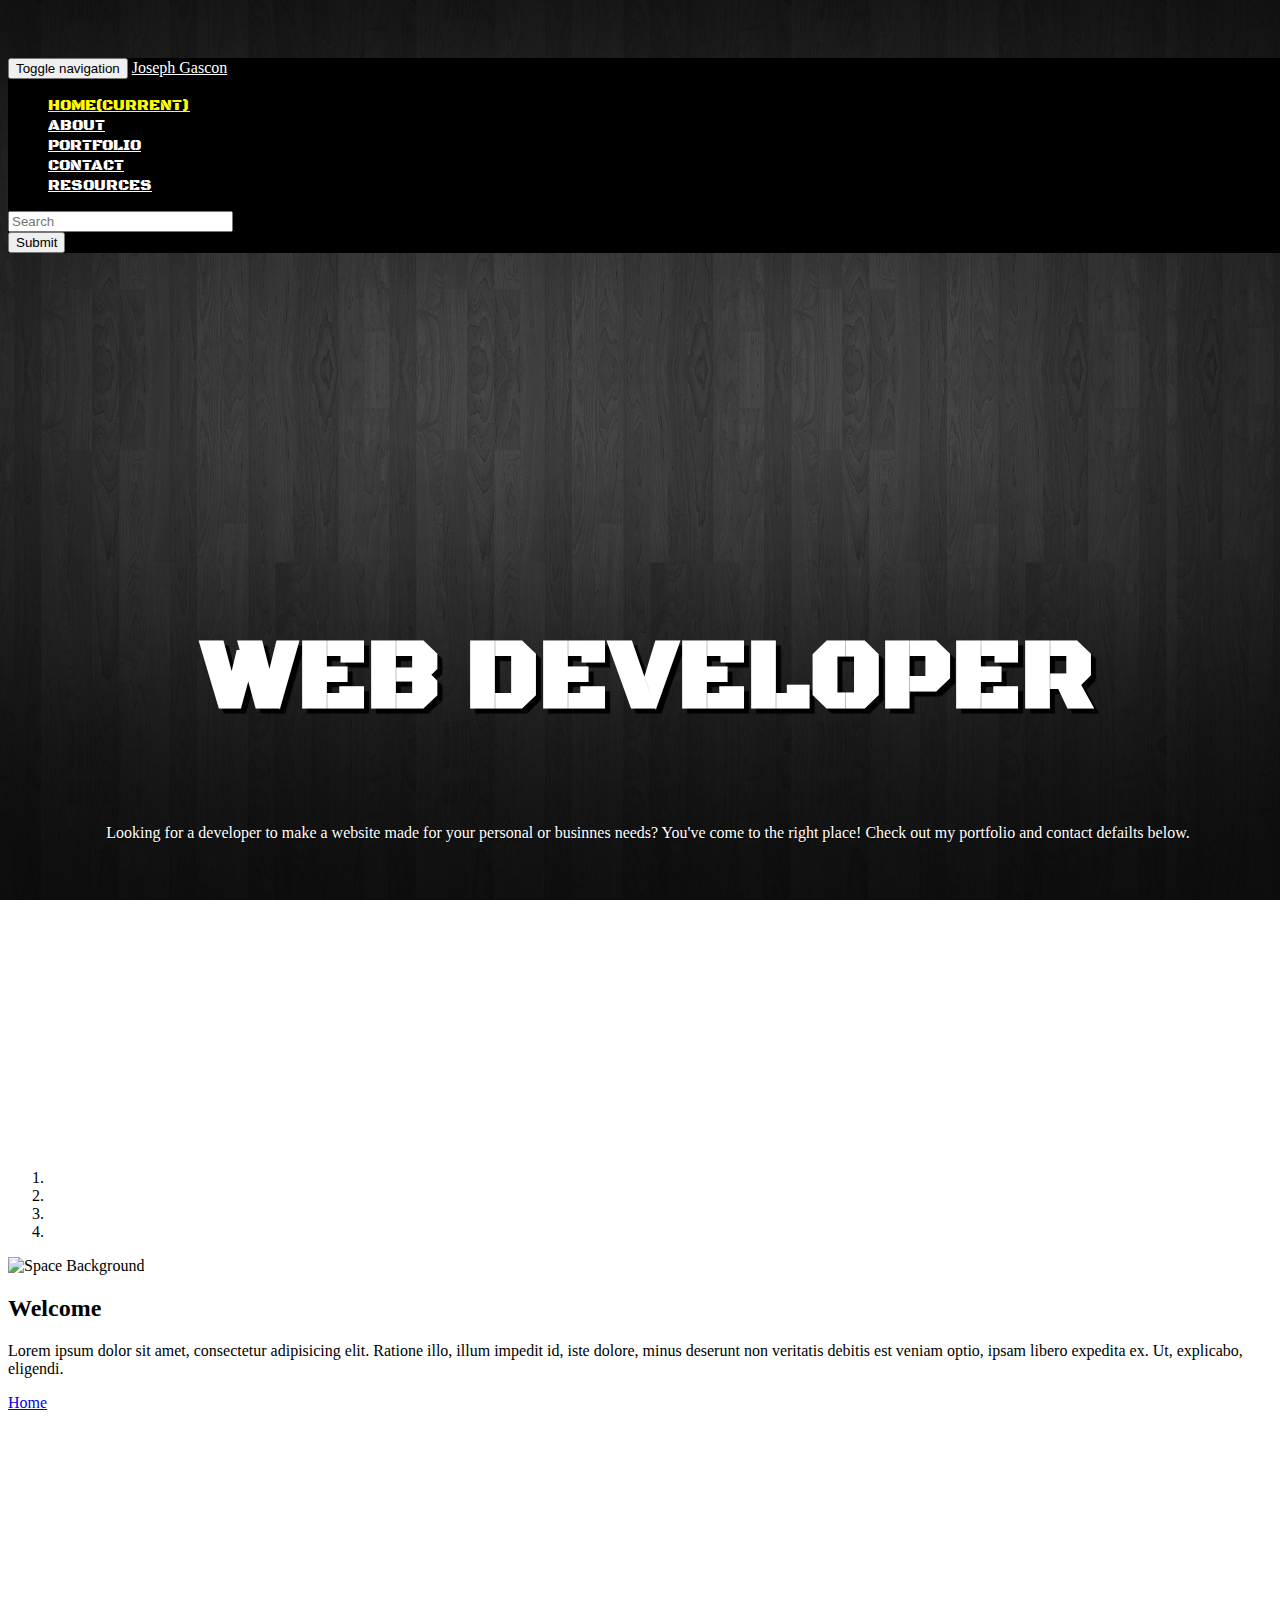
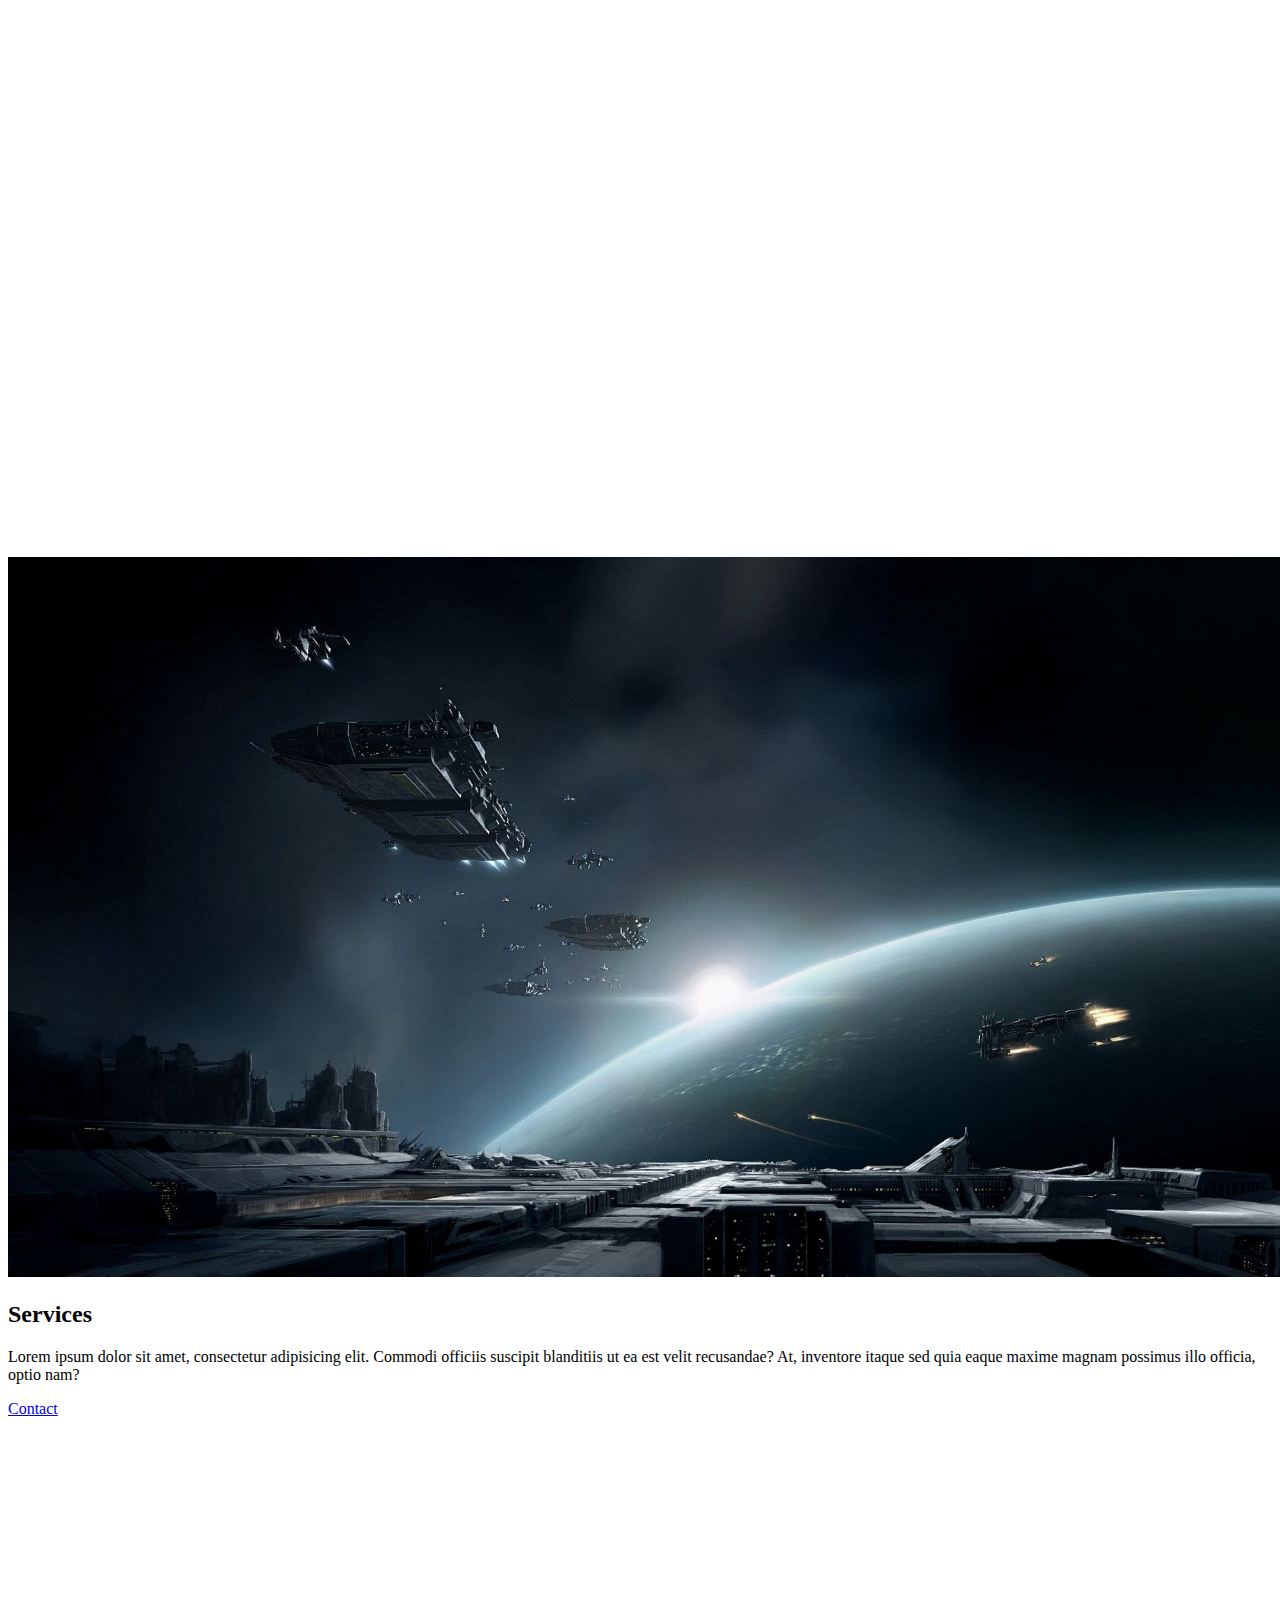
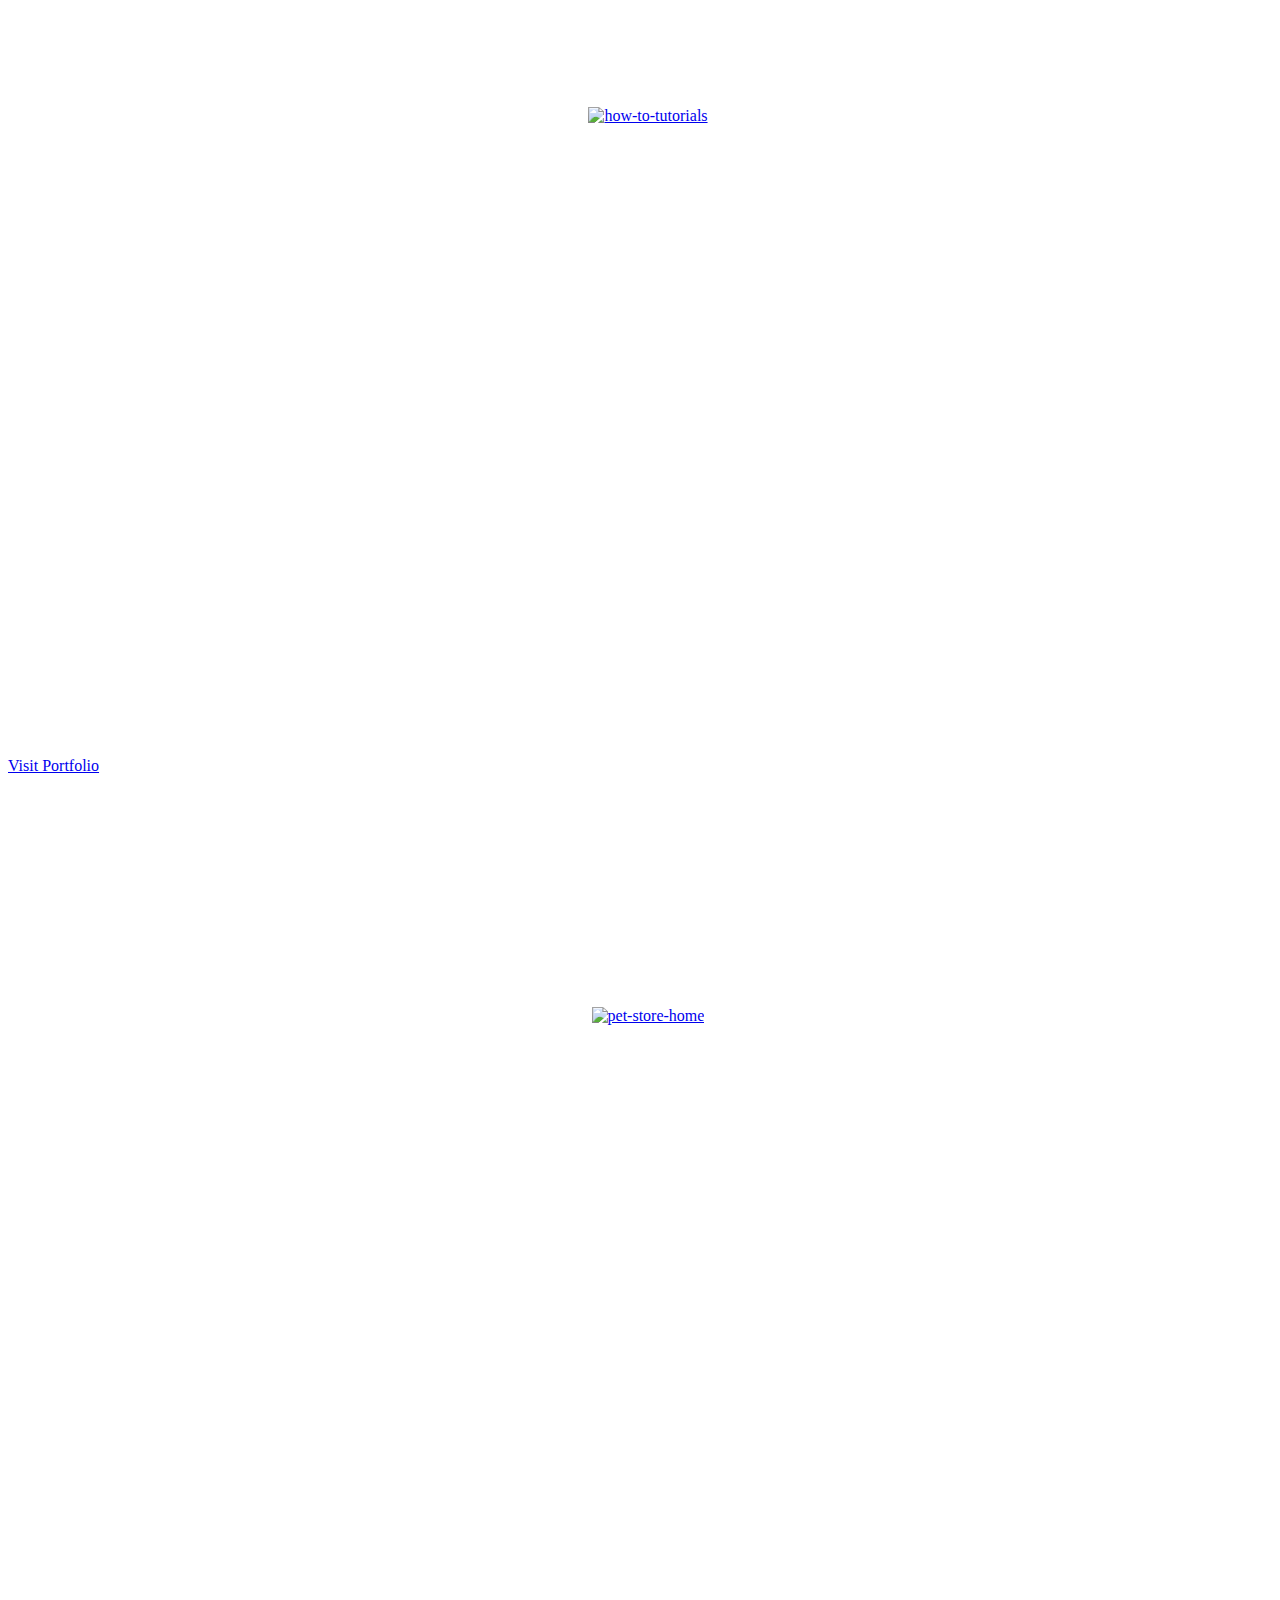
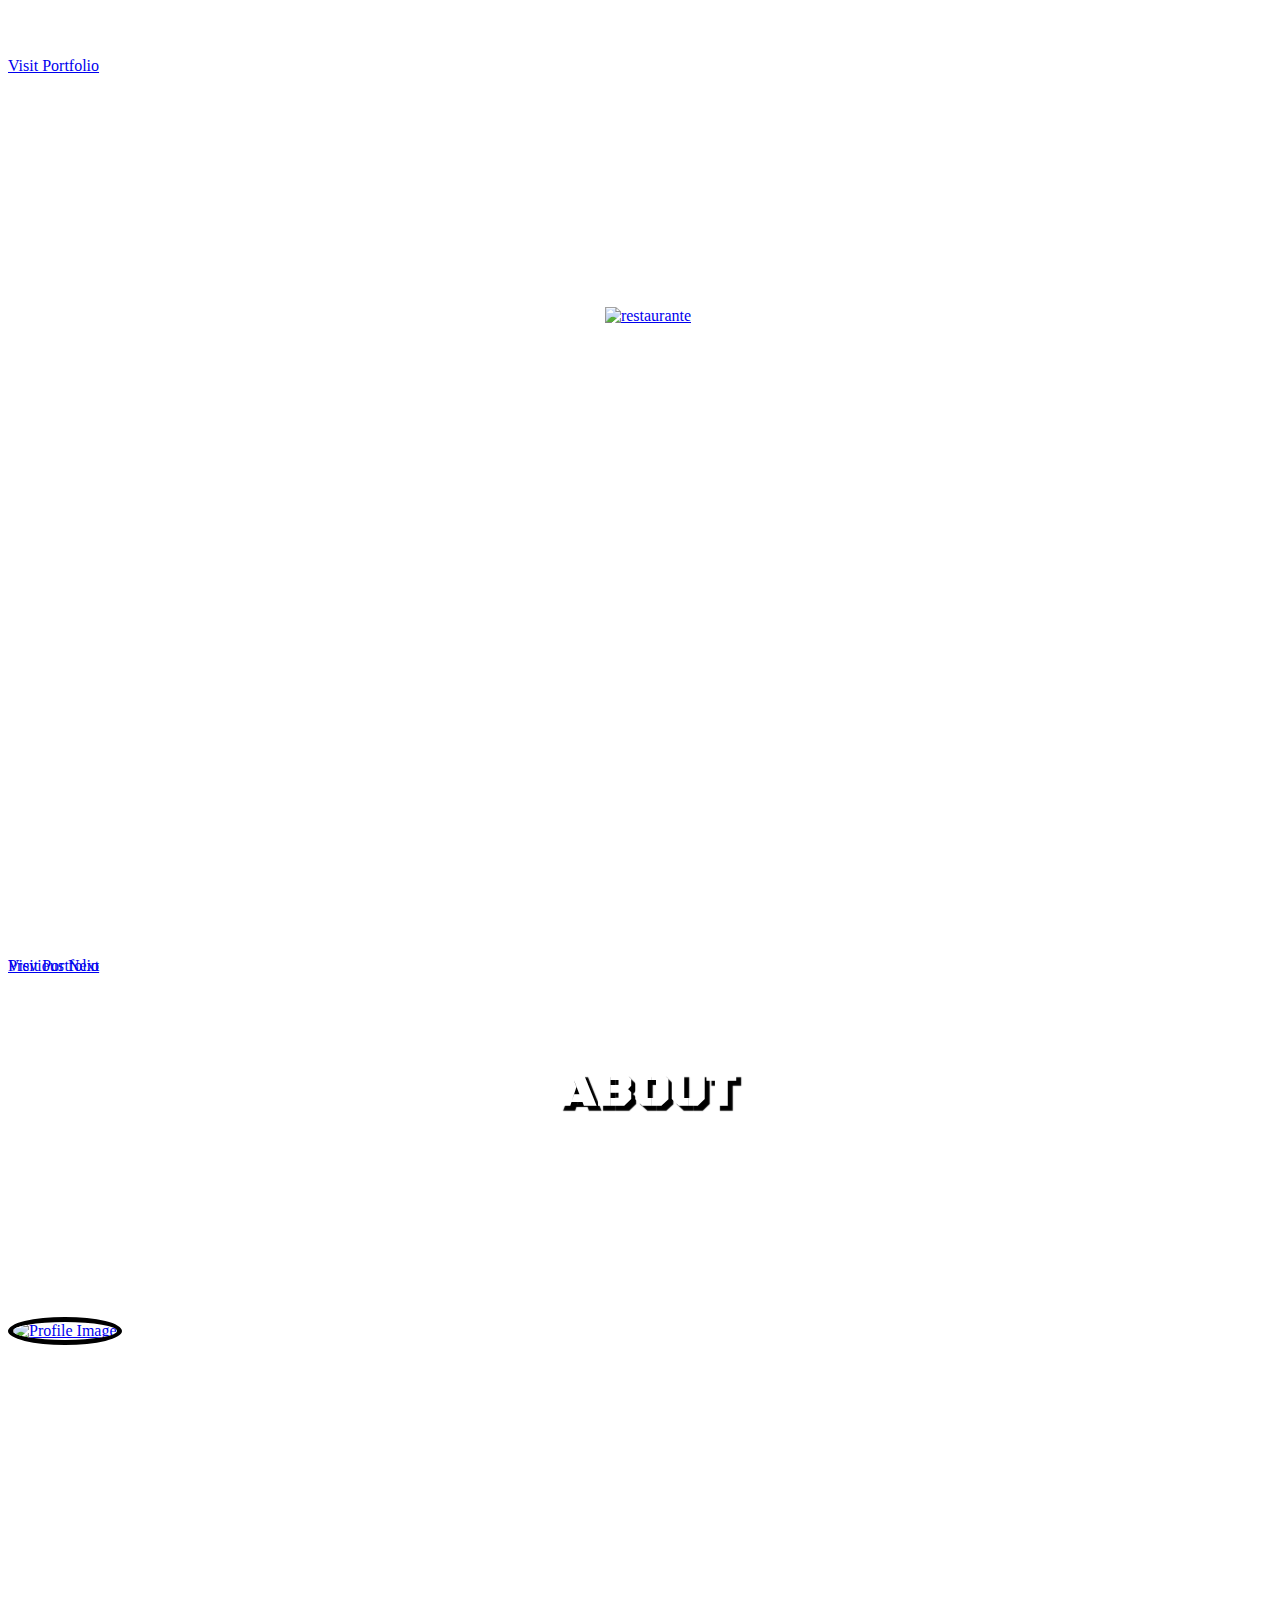
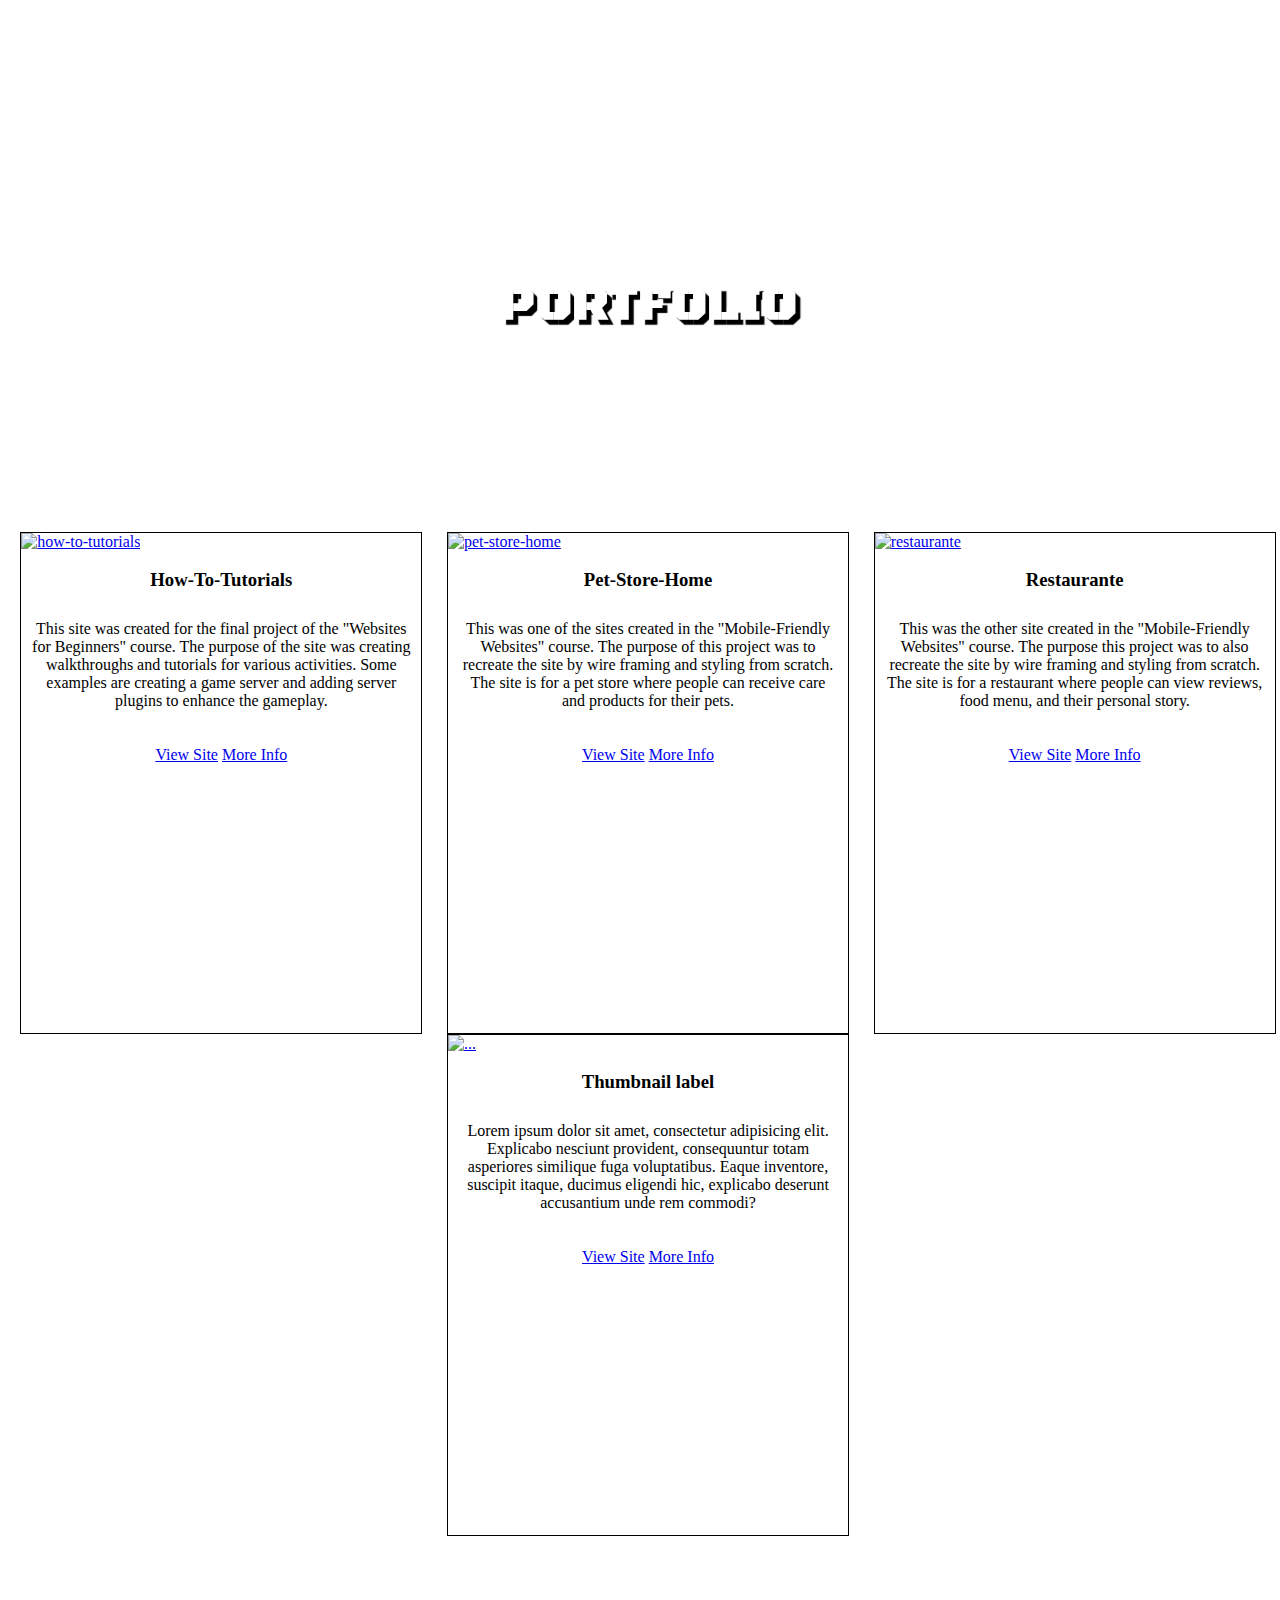
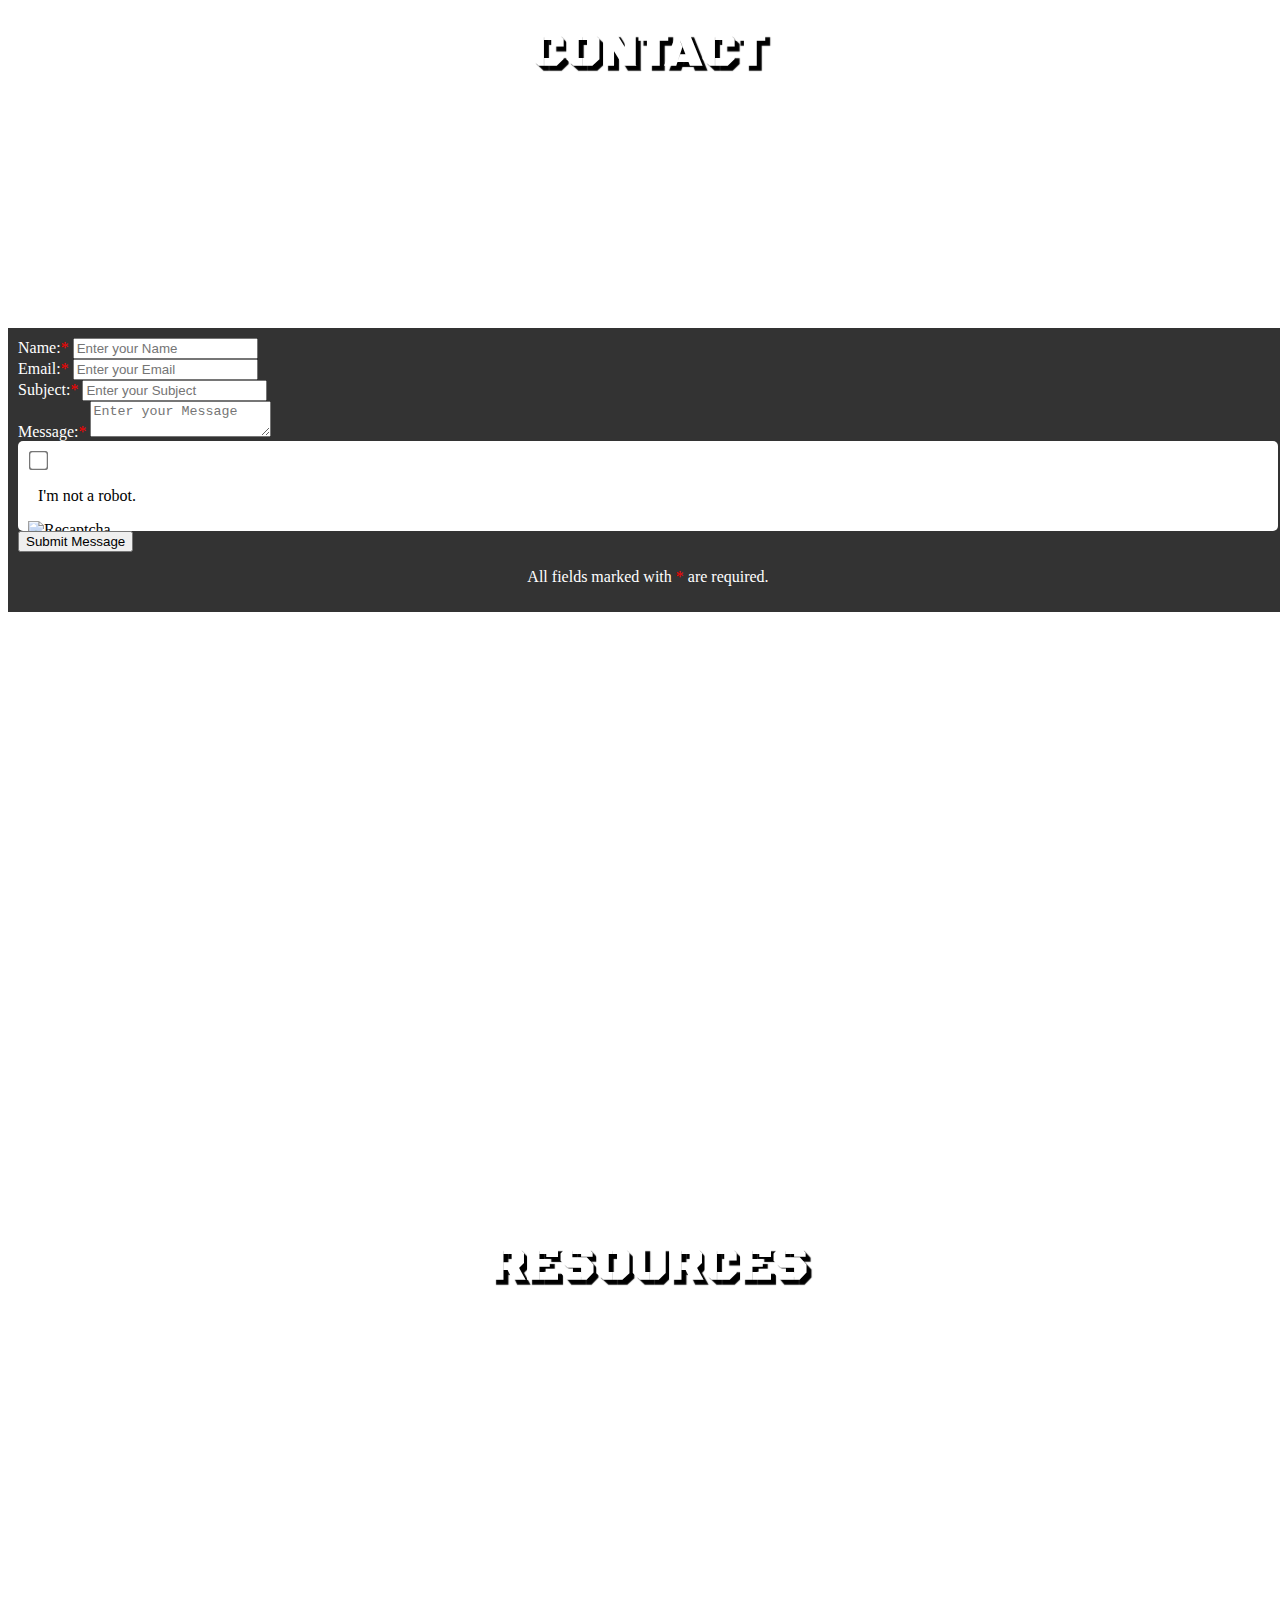
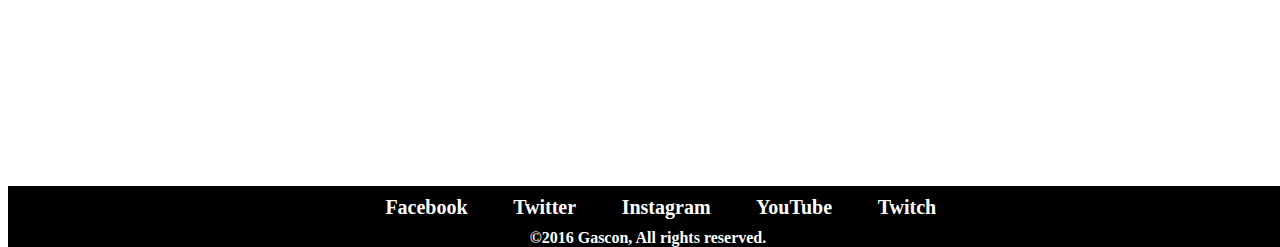
==== index.html @ 5a101e0f "changed body background, edited paragraph text, changed jumbotron image and carousel image" ====
<!DOCTYPE html>
<html lang="en">
<head>
  <meta charset="UTF-8">
  <meta name="viewport" content="width=device-width, initial-scale=1.0">
  <title>Portfolio-Gascon</title>
  <link rel="stylesheet" href="css/bootstrap.min.css">
  <link rel="stylesheet" href="css/font-awesome.min.css">
  <link rel="stylesheet" href="css/styles.css">
  <!-- javascript	 -->
  <script src="https://code.jquery.com/jquery-2.2.4.min.js" integrity="sha256-BbhdlvQf/xTY9gja0Dq3HiwQF8LaCRTXxZKRutelT44=" crossorigin="anonymous"></script>
  <script src="js/bootstrap.min.js"></script>
</head>
<body>

<!--NAVBAR wrapper-->
<div class="container-fluid"> <!--header container-->
  <div class="row"> <!--header row-->
      <nav class="navbar navbar-inverse navbar-fixed-top"> <!--NAV begins-->
        <div class="container-fluid"> <!--container-fluid -->

  		    <!-- Brand and toggle get grouped for better mobile display -->
  		    <div class="navbar-header">
  					<button type="button" class="navbar-toggle collapsed" data-toggle="collapse" data-target="#bs-example-navbar-collapse-1" aria-expanded="false">
  		        <span class="sr-only">Toggle navigation</span>
  		        <span class="icon-bar"></span>
  		        <span class="icon-bar"></span>
  		        <span class="icon-bar"></span>
  		      </button>
  		      <!-- <a href="#"><img src="img/brand.png" class="navbar-brand"></a> -->
            <a href="#" class="navbar-brand">Joseph Gascon</a>
  		    </div>

  		    <!-- Collect the nav links, forms, and other content for toggling -->
  		    <div class="collapse navbar-collapse" id="bs-example-navbar-collapse-1">
            <ul class="nav navbar-nav navbar-left">
  						<li class="active"><a href="#">Home<span class="sr-only">(current)</span></a></li>
  						<li><a href="#about">About</a></li>
  						<li><a href="#portfolio">Portfolio</a></li>
  						<li><a href="#contact">Contact</a></li>
              <li><a href="#resources">Resources</a></li>
  		      </ul>
            <form class="navbar-form navbar-right" method="get" action="http://www.google.com/search" target="_blank">
              <div class="form-group">
                <input type="text" class="form-control" name="q" size="25" maxlength="255" value="" class="search_box" placeholder="Search">
              </div>
              <button type="submit" class="btn btn-default">Submit</button>
            </form>
  		    </div><!-- /.navbar-collapse -->
        </div><!-- /.container-fluid -->
  		</nav> <!--NAV ends-->
  </div> <!--end of header row-->
</div><!--end of header container-->

<!--JUMBOTRON wrapper-->
<div class="container-fluid"> <!--jumbotron container-->
  <div class="row"> <!--jumbotron row-->
    <div class="jumbotron"> <!--jumbotron-->
      <div class="jumbotron-image img-responsive"> <!--jumbotron-image-->
        <h1>Web Developer</h1>
        <p>Looking for a developer to make a website made for your personal or businnes needs? You've come to the right place! Check out my portfolio and contact defailts below.</p>
      </div> <!--end of jumbotron-image-->
    </div> <!--end of jumbotron-->
  </div> <!--end of jumbotron row-->
</div> <!--end of jumbotron container-->

<!--CAROUSEL wrapper-->
<div class="container-fluid"> <!--carousel container-->
  <div class="row"> <!--carousel row-->
    <!--CAROUSEL wrapper-->
    <div id="carousel-example-generic-1" class="carousel slide" data-ride="carousel">
      <!-- Indicators -->
      <ol class="carousel-indicators">
        <li data-target="#carousel-example-generic-1" data-slide-to="0" class="active"></li>
        <li data-target="#carousel-example-generic-1" data-slide-to="1"></li>
        <li data-target="#carousel-example-generic-1" data-slide-to="2"></li>
        <li data-target="#carousel-example-generic-1" data-slide-to="3"></li>
      </ol>

      <!-- Wrapper for slides -->
      <div class="carousel-inner" role="listbox"> <!--carousel inner-->
    		<div class="item active"> <!--first slide-->
    			<img src="img/space.jpg" alt="Space Background" class="slider-background-one">
    			<div class="carousel-caption"> <!--first carousel-caption-->
            <h2>Welcome</h2>
            <p>Lorem ipsum dolor sit amet, consectetur adipisicing elit. Ratione illo, illum impedit id, iste dolore, minus deserunt non veritatis debitis est veniam optio, ipsam libero expedita ex. Ut, explicabo, eligendi.</p>
						<a href="#" class="btn btn-default btn-lg button-color" role="button">Home</a>
    			</div> <!--end of first carousel-caption-->
    		</div> <!--end of first slide-->
    		<div class="item"> <!--second slide-->
          <img src="img/space-station.jpg" alt="Space Station"  class="slider-background-two">
    		  <div class="carousel-caption"> <!--second carousel-caption-->
            <h2>Services</h2>
						<p>Lorem ipsum dolor sit amet, consectetur adipisicing elit. Commodi officiis suscipit blanditiis ut ea est velit recusandae? At, inventore itaque sed quia eaque maxime magnam possimus illo officia, optio nam?</p>
						<a href="#contact" class="btn btn-default btn-lg button-color" role="button">Contact</a>
    		  </div> <!--end of second carousel-caption-->
    		</div> <!--end of second slide-->
    		<div class="item"> <!--third slide-->
          <div class="flex-container slider-background-flex"> <!--flex-container one-->
            <div class="flex-item"> <!--flex-item one-->
              <a href="https://jsgascon.github.io/how-to-tutorials/" target="_blank" class="thumbnail">
                <img src="img/how-to-tutorials.png" alt="how-to-tutorials" class="img-responsive">
              </a>
            </div> <!--end of flex-item one-->
          </div> <!--end of flex-container one-->
    			<div class="carousel-caption">  <!--third carousel-caption-->
            <a href="#portfolio" class="btn btn-default" role="button">Visit Portfolio</a></p>
    			</div> <!--end of third carousel-caption-->
    		</div> <!--end of third slide-->
    		<div class="item"> <!--fourth slide-->
          <div class="flex-container slider-background-flex"> <!--flex-container two-->
            <div class="flex-item"> <!--flex-item two-->
              <a href="https://jsgascon.github.io/pet-store/index.html" target="_blank" class="thumbnail">
                <img src="img/pet-store-home.png" alt="pet-store-home" class="img-responsive">
              </a>
            </div> <!--end of flex-item two-->
          </div> <!--end of flex-container two-->
    			<div class="carousel-caption">  <!--fourth carousel-caption-->
            <a href="#portfolio" class="btn btn-default" role="button">Visit Portfolio</a></p>
    			</div> <!--end of fourth carousel-caption-->
    		</div> <!--end of fourth slide-->
        <div class="item"> <!--fifth slide-->
          <div class="flex-container slider-background-flex"> <!--flex-container three-->
            <div class="flex-item"> <!--flex-item three-->
              <a href="https://jsgascon.github.io/restaurante/" target="_blank" class="thumbnail">
                <img src="img/restaurante.png" alt="restaurante" class="img-responsive">
              </a>
            </div> <!--end of flex-item three-->
          </div> <!--end of flex-container three-->
    			<div class="carousel-caption">  <!--fifth carousel-caption-->
            <a href="#portfolio" class="btn btn-default" role="button">Visit Portfolio</a></p>
    			</div> <!--end of fifth carousel-caption-->
    		</div> <!--end of fifth slide-->
      </div> <!--end of carousel inner-->

      <!-- Controls -->
      <a class="left carousel-control" href="#carousel-example-generic-1" role="button" data-slide="prev">
        <span class="glyphicon glyphicon-chevron-left" aria-hidden="true"></span>
        <span class="sr-only">Previous</span>
      </a>
      <a class="right carousel-control" href="#carousel-example-generic-1" role="button" data-slide="next">
        <span class="glyphicon glyphicon-chevron-right" aria-hidden="true"></span>
        <span class="sr-only">Next</span>
      </a>
    </div> <!--end of CAROUSEL-->
    <!--END CAROUSEL-->
  </div> <!--end of carousel row-->
</div> <!--end of carousel container-->

<!--ABOUT wrapper-->
<a name="about"></a> <!--jump to this section-->
<div class="container about-background"> <!--about container-->
  <div class="row"> <!--about row one-->
    <div class="col-md-12 about-content">
      <h1>About</h1>
      <p>Lorem ipsum dolor sit amet, consectetur adipisicing elit. Nisi dolorem, sunt eveniet praesentium porro, expedita repudiandae non itaque, nemo saepe voluptas harum temporibus voluptatem atque. Asperiores corporis dolorem commodi facilis.</p>
    </div>
  </div> <!--end of about row one-->
  <div class="row"> <!--about row two-->
    <div class="col-md-6 about-content-left"> <!--about-content-left col-->
      <a href="#" class="thumbnail center-block">
        <img src="img/profile.png" alt="Profile Image">
      </a>
      <div class="caption">
        <h3>Joseph Gascon</h3>
        <p>Lorem ipsum dolor sit amet, consectetur adipisicing elit. Explicabo nesciunt provident, consequuntur totam asperiores similique fuga voluptatibus. Eaque inventore, suscipit itaque, ducimus eligendi hic, explicabo deserunt accusantium unde rem commodi?</p>
      </div>
    </div> <!--end of about-content-left col-->
    <div class="col-md-6 about-content-right"> <!--about-content-right-->
      <p>Looking for a web developer or a collaboration on a project. Check out my personal information below. Linkedin page and Github respository are also below for review and consideration for projects.</p>
      <a href="https://www.linkedin.com/in/josephgascon" target="_blank"><i class="fa fa-linkedin-square fa-lg" aria-hidden="true"></i> Linkedin</a> <br>
      <a href="https://github.com/jsgascon" target="_blank"><i class="fa fa-github fa-lg" aria-hidden="true"></i> Github</a> <br>
    </div> <!--end of about-content-right-->
  </div> <!--end of about row two-->
</div> <!--end of about container-->

<!--PORTFOLIO wrapper-->
<a name="portfolio"></a> <!--jump to this section-->
<div class="container"> <!--portfolio container-->
  <div class="row"> <!--portfolio row one-->
    <div class="col-md-12 portfolio-content">
      <h1>Portfolio</h1>
      <p>A list of projects done in bootcamp courses, personal work, and other activites. For more information about a project, please read the description, the contact form, and visit the site either through the thumbnail or url link. </p>
    </div>
  </div> <!--end of portfolio row one-->
  <div class="row"> <!--portfolio row two-->
    <!--FLEX BOX-->
    <div class="flex-container-test"> <!--flex-container-test-->
      <div class="flex-item-test"> <!--flex-item-test one-->
        <a href="https://jsgascon.github.io/how-to-tutorials/" target="_blank" class="thumbnail">
          <img src="img/how-to-tutorials.png" alt="how-to-tutorials" class="img-responsive">
        </a>
        <div class="caption">
          <h3>How-To-Tutorials</h3>
          <p>This site was created for the final project of the "Websites for Beginners" course. The purpose of the site was creating walkthroughs and tutorials for various activities. Some examples are creating a game server and adding server plugins to enhance the gameplay.</p>
          <p><a href="https://jsgascon.github.io/how-to-tutorials/" target="_blank" class="btn btn-primary" role="button">View Site</a> <a href="#contact" class="btn btn-default" role="button">More Info</a></p>
        </div>
      </div> <!--end of flex-item-test one-->
      <div class="flex-item-test"> <!--flex-item-test two-->
        <a href="https://jsgascon.github.io/pet-store/index.html" target="_blank" class="thumbnail">
          <img src="img/pet-store-home.png" alt="pet-store-home" class="img-responsive">
        </a>
        <div class="caption">
          <h3>Pet-Store-Home</h3>
          <p>This was one of the sites created in the "Mobile-Friendly Websites" course. The purpose of this project was to recreate the site by wire framing and styling from scratch. The site is for a pet store where people can receive care and products for their pets. </p>
          <p><a href="https://jsgascon.github.io/pet-store/index.html" target="_blank" class="btn btn-primary" role="button">View Site</a> <a href="#contact" class="btn btn-default" role="button">More Info</a></p>
        </div>
      </div> <!--end of flex-item-test two-->
      <div class="flex-item-test"> <!--flex-item-test three-->
        <a href="https://jsgascon.github.io/restaurante/" target="_blank" class="thumbnail">
          <img src="img/restaurante.png" alt="restaurante" class="img-responsive">
        </a>
        <div class="caption">
          <h3>Restaurante</h3>
          <p>This was the other site created in the "Mobile-Friendly Websites" course. The purpose this project was to also recreate the site by wire framing and styling from scratch. The site is for a restaurant where people can view reviews, food menu, and their personal story. </p>
          <p><a href="https://jsgascon.github.io/restaurante/" target="_blank" class="btn btn-primary" role="button">View Site</a> <a href="#contact" class="btn btn-default" role="button">More Info</a></p>
        </div>
      </div> <!--end of flex-item-test three-->
      <div class="flex-item-test"> <!--flex-item-test four-->
        <a href="#" class="thumbnail">
          <img src="img/200x200.png" alt="...">
        </a>
        <div class="caption">
          <h3>Thumbnail label</h3>
          <p>Lorem ipsum dolor sit amet, consectetur adipisicing elit. Explicabo nesciunt provident, consequuntur totam asperiores similique fuga voluptatibus. Eaque inventore, suscipit itaque, ducimus eligendi hic, explicabo deserunt accusantium unde rem commodi?</p>
          <p><a href="#" class="btn btn-primary" role="button">View Site</a> <a href="#contact" class="btn btn-default" role="button">More Info</a></p>
        </div>
      </div> <!--end flex-item-test four-->
    </div> <!--end of flex-container-test-->
  </div> <!--end of portfolio row two-->
</div> <!--end of portfolio container-->

<!--CONTACT wrapper-->
<a name="contact"></a> <!--jump to this section-->
<div class="container contact-background"> <!--contact container-->
	<div class="row"> <!--contact form main row-->
		<div class="container"> <!--container for contact form section contents-->
			<div class="col-md-12 contact-verbiage"> <!--contact form verbiage-->
				<h1>Contact</h1>
				<div class="row"> <!--paragraphs starts-->
					<div class="col-md-12">
					<p class="contact-paragraph-text">For more information about my work or seeking to hire, please use the contact form. Note: The contact form is for cosmetic purporses to recreate the appearance of a contact form. It is not functional as of now. Please view my Linkedin page for contact information. </p>
					</div>
				</div> <!--paragraph ends-->
			</div> <!--end of contact form verbiage-->
			<div class="row"> <!--contact form/map section-->
				<div class="col-md-6"> <!--contact form section-->
					<div class="col-md-9 contact-form-box"> <!--contact form col-->
						<form>
							<div class="form-group">
								<label for="exampleInputEmail1">Name:</label><span style="color: red;">*</span>
								<input type="text" class="form-control" id="exampleInputEmail1" placeholder="Enter your Name">
							</div>
							<div class="form-group">
								<label for="exampleInputPassword1">Email:</label><span style="color: red;">*</span>
								<input type="email" class="form-control" id="exampleInputPassword1" placeholder="Enter your Email">
							</div>
							<div class="form-group">
								<label for="exampleInputPassword1">Subject:</label><span style="color: red;">*</span>
								<input type="text" class="form-control" id="exampleInputPassword1" placeholder="Enter your Subject">
							</div>
							<div class="form-group">
								<label for="exampleInputPassword1">Message:</label><span style="color: red;">*</span>
								<textarea type="text" class="form-control" id="exampleInputPassword1" placeholder="Enter your Message"></textarea>
							</div>
							<div class="checkbox checkbox-container">
								<label>
									<input type="checkbox" value="">
									<p style="padding-left: 10px;">I'm not a robot.</p>
								</label>
								<img src="img/recaptcha.png" alt="Recaptcha" class="img-responsive pull-right">
							</div>
							<button type="submit" class="btn btn-default center-block">Submit Message</button>
							<p style="color: white;" align="center">All fields marked with <span style="color: red;">*</span> are required.</p>
						</form>
					</div> <!--End of contact form col-->
				</div> <!--contact form-->
				<div class="col-md-6 map-section"> <!--Map col-->
					<h2 class="map-title">Bitwise Industries</h2>
					<p class="map-info">
						700 Van Ness Ave <br>
						Fresno, CA 93721 <br>
						P.(559) 500-3305 <br>
					</p>
					<iframe src="https://www.google.com/maps/embed?pb=!1m18!1m12!1m3!1d3197.6040610940117!2d-119.78796568474648!3d36.732069279231496!2m3!1f0!2f0!3f0!3m2!1i1024!2i768!4f13.1!3m3!1m2!1s0x809460a5cfdf4b6b%3A0xab092ce50c284a0a!2sBitwise+Industries!5e0!3m2!1sen!2sus!4v1469328806455" width="500" height="400" frameborder="0" style="border:0"></iframe>
				</div> <!--End of Map col-->
			</div> <!--contact form/map section-->
		</div> <!--end of container for contact form section contents-->
	</div> <!--end of contact form main row-->
</div><!--end of contact container-->

<!--RESOURCES wrapper-->
<a name="resources"></a> <!--jump to this section-->
<div class="container"> <!--resources container-->
  <div class="row"> <!--resources row-->
    <div class="col-md-12 resources-content">
      <h1>Resources</h1>
      <p>Want a career in web development or want to learn more how websites are made? Visit the links below for more information. Avaliable resources for learning HTML, CSS, Javascript, and other programming languages are below.</p>
      <p>
        <a href="http://getbootstrap.com/" target="_blank">Bootstrap</a> <br>
        <a href="http://www.w3schools.com/" target="_blank">w3schools</a> - <a href="http://www.w3schools.com/html/default.asp" target="_blank">HTML</a>, <a href="http://www.w3schools.com/css/default.asp" target="_blank">CSS</a>, <a href="http://www.w3schools.com/js/default.asp" target="_blank">JavaScript</a> <br>
        <a href="http://bitwiseindustries.com/" target="_blank">Bitwise Industries</a> - <a href="http://geekwiseacademy.com/" target="_blank">Geekwiseacademy</a> <br>
        <a href="https://developer.mozilla.org/en-US/docs/Web/JavaScript" target="_blank">MDN - JavaScript</a> <br>
        <a href="https://www.javascript.com/" target="_blank">JavaScript</a> <br>
        <a href="https://www.codecademy.com/" target="_blank">Codecademy</a> <br>
      </p>
    </div>
  </div> <!--end of resources row-->
</div> <!--end of resources container-->

<!--MEDIA wrapper-->
<div class="container-fluid"> <!--media container-->
  <div class="row"> <!--media row-->
    <div class="media-container">
      <div class="flex-media media-links"><a href="https://www.facebook.com/" target="_blank"><i class="fa fa-facebook-official fa-lg" aria-hidden="true"></i> Facebook</a></div>
      <div class="flex-media media-links"><a href="https://twitter.com/" target="_blank"><i class="fa fa-twitter fa-lg" aria-hidden="true"></i> Twitter</a></div>
      <div class="flex-media media-links"><a href="https://www.instagram.com/" target="_blank"><i class="fa fa-instagram fa-lg" aria-hidden="true"></i> Instagram</a></div>
      <div class="flex-media media-links"><a href="https://www.youtube.com/" target="_blank"><i class="fa fa-youtube fa-lg" aria-hidden="true"></i> YouTube</a></div>
      <div class="flex-media media-links"><a href="https://www.twitch.tv/" target="_blank"><i class="fa fa-twitch fa-lg" aria-hidden="true"></i> Twitch</a></div>
    </div>
  </div> <!--end of media row-->
</div> <!--end of media container-->

<!--FOOTER wrapper-->
<div class="container-fluid"> <!--footer container-->
  <div class="row"> <!--footer row-->
    <div class="col-md-12 footer">
      &copy;2016 Gascon, All rights reserved.
    </div>
  </div> <!--end of footer row-->
</div> <!--end of footer container-->

</body>
</html>
---- css/styles.css ----
/*==========GOOGLE FONTS==========*/
@import url(https://fonts.googleapis.com/css?family=Source+Code+Pro:600,400|Black+Ops+One|Indie+Flower);

/*
font-family: 'Source Code Pro',;
font-family: 'Black Ops One', cursive;
font-family: 'Indie Flower', cursive;
*/

body {
  overflow-x:hidden; /* Removes the extra white space on the right side of body container */
  padding-top: 50px; /* Adds space on top for navbar */
  width: 100%;
  height: 100vh;
  background: url('../img/dark-wood.jpg');
  background-position: center;
  background-size: cover;
  background-repeat: no-repeat;
  background-attachment: fixed;
}

/*==========NAVBAR==========*/
.navbar-brand {
  color: white !important;
}
.navbar-inverse {
  background-color: black;
}
.nav li a {
  color: white !important;
}
.navbar-nav a {
  font-family: 'Black Ops One', cursive;
  text-transform: uppercase;
  color: white;
}
.navbar-inverse .navbar-nav > .active > a, .navbar-inverse .navbar-nav > .active > a:focus, .navbar-inverse .navbar-nav > .active > a:hover {
  color: yellow !important;
}
.navbar-inverse .navbar-nav > li > a:focus, .navbar-inverse .navbar-nav > li > a:hover {
  color: yellow !important;
}

/*==========JUMBOTRON==========*/
.jumbotron {
  margin: 0;
  border-radius: 0px !important;
  min-height: 100vh;
  width: 100%;
  padding: 0px !important;
}
.jumbotron-image {
  width: 100%;
  min-height: 100vh;
  background: url('../img/yosemite.jpg');
  background-position: center;
  background-size: cover;
  background-repeat: no-repeat;
  background-attachment: fixed;

  /*FLEX BOX TITLE*/
  display: flex;
  flex-direction: column;
  justify-content: center;
  align-items: center;
}
.jumbotron-image h1 {
  font-family: 'Black Ops One', cursive;
  text-transform: uppercase;
  font-size: 100px;
  font-weight: bold;
  color: #fff;
  text-align: center;
  text-shadow: 5px 5px 1px #000;
}
.jumbotron p {
  font-family: 'Source Code Pro', 600;
  color: white;
  text-align: center;
  text-shadow: 1px 1px 1px #000;
}
/* TEXT GLOWING ANIMATION AND EFFECTS*/
.jumbotron-image h1:hover {
	animation: glowtext 1s infinite alternate;
}
/* Different states of overriding the color of links */
/* http://stackoverflow.com/questions/10312857/blue-and-purple-default-links-how-to-remove */
/*.jumbotron-image a, .jumbotron-image a:visited, .jumbotron-image a:hover, .jumbotron-image a:focus, .jumbotron-image a:hover, .jumbotron-image a:active {
	text-decoration: none;
}*/
@keyframes glowtext {
    to {
    	text-shadow: 0px 0px 10px yellow;
    }
}

/*==========CAROUSEL==========*/
.item {
  height: 100vh;
}
.slider-background-one {
  /*min-height: 100vh;*/
  max-height: 100%;
  width: 100%;
}
.slider-background-two {
  /*min-height: 100vh;*/
  max-height: 100%;
  width: 100%;
}
.slider-background-three {
  /*min-height: 100vh;*/
  max-height: 100%;
  width: 100%;
}
.slider-background-flex {
  background-color: transparent;
  height: 100%;
  width: 100%;
}
/*==========FLEXBOX IN CAROUSEL==========*/
.flex-container {
  display: flex;
  flex-direction: row;
  flex-wrap: wrap;
  justify-content: center;
  align-items: center;
}
.flex-item {
  height: 400px;
  max-width: 400px;
  /*border: 1px solid black;*/
  background-color: white;
  color: black;
}
.flex-item img {
  height: 400px;
  width: 400px;
}

/*==========ABOUT==========*/
.about-background {
  padding-top: 50px;
}
.about-content h1 {
  font-family: 'Black Ops One', cursive;
  font-size: 50px;
  text-transform: uppercase;
  text-align: center;
  font-weight: bold;
  color: white;
  text-shadow: 5px 5px 1px #000;
}
.about-content p {
  font-family: 'Indie Flower', cursive;
  color: white;
  font-size: 30px;
}
.about-content-left {
  color: white;
}
.about-content-left .thumbnail {
  height: 200px;
  width: 200px;
}
.about-content-left .caption {
  text-align: center;
}
.about-content-left p {
  font-family: 'Indie Flower', cursive;
  color: white;
  font-size: 30px;
}
.about-content-left .thumbnail {
  background-color: transparent;
  border: none;
}
.about-content-left img {
  background-color: white;
  border: 5px solid black;
  border-radius: 50%;
}
.about-content-right {
  color: white;
}
.about-content-right {
  text-align: center;
}
.about-content-right p {
  font-family: 'Indie Flower', cursive;
  font-size: 30px;
}
.about-content-right a {
  text-decoration: none;
  color: white;
  padding: 10px;
  font-weight: bold;
  font-size: 40px;
}
.fa-linkedin-square:before {
 	content: "\f08c";
	color: #0077B5;
}
.fa-github:before {
  content: "\f09b";
  color: black;
}

/*==========PORTFOLIO==========*/
.portfolio-content {
  padding-top: 50px;
}
.portfolio-content h1 {
  font-family: 'Black Ops One', cursive;
  font-size: 50px;
  text-transform: uppercase;
  text-align: center;
  font-weight: bold;
  color: white;
  text-shadow: 5px 5px 1px #000;
}
.portfolio-content p {
  font-family: 'Indie Flower', cursive;
  color: white;
  font-size: 30px;
}
.flex-item-test img {
  width: 400px;
  height: 400px;
}
.flex-item-test h3 {
  text-align: center;
}
/*==========FLEXBOX IN PORTFOLIO==========*/
.flex-container-test {
  min-height: 500px;
  display: flex;
  flex-direction: row;
  flex-wrap: wrap;
  justify-content: space-around;

}
.flex-item-test {
  min-height: 500px;
  width: 400px;
  border: 1px solid black;
  background-color: white;
}
.flex-item-test p {
  text-align: center;
  padding: 10px;
}

/*==========CONTACT==========*/
.contact-background {
  padding-top: 50px;
}
.contact-verbiage h1 {
  font-family: 'Black Ops One', cursive;
  font-size: 50px;
  text-transform: uppercase;
  text-align: center;
  font-weight: bold;
  color: white;
  text-shadow: 5px 5px 1px #000;
}
.contact-paragraph-text {
  font-family: 'Indie Flower', cursive;
  color: white;
  font-size: 30px;
}
.contact-verbiage {
  padding-bottom: 50px;
}
.form-group label {
  color: #fff;
}
.contact-form-box {
  background-color: #333;
  padding: 10px;
}
.checkbox-container {
  background-color: #fff;
  border-radius: 5px;
  padding-top: 10px;
  padding-left: 10px;
  height: 80px;
}
.checkbox-container img {
  height: 60px;
  width: 60px;
}
input[type=checkbox] {
  /* All browsers except webkit*/
  transform: scale(1.5);
  /* Webkit browsers*/
  -webkit-transform: scale(1.5);
}
.map-title {
  font-family: 'Source Code Pro', 600;
  color: #fff;
  font-weight: bold;
  font-size: 12px;
  margin: 0;
  padding-top: 10px;
}
.map-info {
  font-family: 'Source Code Pro', 600;
  font-size: 20px;
  color: #fff;
}

/*==========RESOURCES==========*/
.resources-content {
  padding-top: 50px;
  min-height: 500px;
}
.resources-content h1 {
  font-family: 'Black Ops One', cursive;
  font-size: 50px;
  text-transform: uppercase;
  text-align: center;
  font-weight: bold;
  color: white;
  text-shadow: 5px 5px 1px #000;
}
.resources-content p {
  font-family: 'Indie Flower', cursive;
  color: white;
  font-size: 30px;
}
.resources-content a {
  color: white;
}
.resources-content a:focus, .resources-content a:hover {
  text-decoration: none;
  color: yellow;
}

/*==========MEDIA==========*/
.media-container {
  background: black;
	text-align: center;
  display: flex;
  flex-direction: row;
  justify-content: center;
  flex-wrap: wrap;
}
.media-links {
  padding: 10px;
	word-spacing: 5px;
  font-weight: bold;
}
.media-links a {
	text-decoration: none;
	color: white;
  font-size: 20px;
}
.fa-facebook-official:before {
	content: "\f230";
	color: #3b5998;
}
.fa-twitter:before {
	content: "\f099";
	color: #0084b4;
}
.fa-youtube:before {
	content: "\f167";
	color: #b31217;
}
.fa-twitch:before {
	content: "\f1e8";
	color: #6441a5;
}
.fa-instagram:before {
	content: "\f16d";
	color: #125688;
}

/*==========FOOTER==========*/
.footer {
  background-color: black;
  color: white;
  text-align: center;
  font-weight: bold;
}

/*=================================*/
/*=================================*/
/*==========MEDIA QUERIES==========*/
/*=================================*/
/*=================================*/

/*
https://scotch.io/tutorials/default-sizes-for-twitter-bootstraps-media-queries
*/

/*==================================================
=            Bootstrap 3 Media Queries             =
==================================================*/

/*==========  Non-Mobile First Method  ==========*/

    /* Large Devices, Wide Screens */
    @media only screen and (max-width : 1200px) {
      /*==========NAVBAR==========*/
      /*==========JUMBOTRON==========*/
      /*==========CAROUSEL==========*/
      /*==========FLEXBOX IN CAROUSEL==========*/
      /*==========ABOUT==========*/
      /*==========PORTFOLIO==========*/
      /*==========FLEXBOX IN PORTFOLIO==========*/
      /*==========CONTACT==========*/
      /*==========RESOURCES==========*/
      /*==========MEDIA==========*/
      /*==========FOOTER==========*/

    }

    /* Medium Devices, Desktops */
    @media only screen and (max-width : 992px) {
      /*==========CAROUSEL==========*/
      .item {
        height: 65vh;
      }
      .carousel-caption h2 {
        font-size: 20px;
      }
      .carousel-caption p {
        font-size: 15px;
      }
      .slider-background-one {
        min-height: 65vh;
        width: 100%;
      }
      .slider-background-two {
        min-height: 65vh;
        width: 100%;
      }
      .slider-background-three {
        min-height: 65vh;
        width: 100%;
      }
      .slider-background-flex {
        background-color: transparent;
        height: 100%;
        width: 100%;
      }

    }

    /* Small Devices, Tablets */
    @media only screen and (max-width : 768px) {
      /*==========CAROUSEL==========*/
      .item {
        height: 65vh;
      }
      .carousel-caption h2 {
        font-size: 20px;
      }
      .carousel-caption p {
        font-size: 15px;
      }
      .slider-background-one {
        min-height: 65vh;
        width: 100%;
      }
      .slider-background-two {
        min-height: 65vh;
        width: 100%;
      }
      .slider-background-three {
        min-height: 65vh;
        width: 100%;
      }
      .slider-background-flex {
        background-color: transparent;
        height: 100%;
        width: 100%;
      }

    }

    /* Extra Small Devices, Phones */
    @media only screen and (max-width : 480px) {
      /*==========JUMBOTRON==========*/
      .jumbotron-image h1 {
        font-family: 'Black Ops One', cursive;
        text-transform: uppercase;
        font-size: 40px;
        font-weight: bold;
        color: #fff;
        text-align: center;
        text-shadow: 5px 5px 1px #000;
      }
      .jumbotron p {
        font-family: 'Source Code Pro', 600;
        color: white;
        text-align: center;
        font-size: 16px;
      }
      /*==========CAROUSEL==========*/
      .item {
        height: 65vh;
      }
      .carousel-caption h2 {
        font-size: 20px;
      }
      .carousel-caption p {
        font-size: 15px;
      }
      .slider-background-one {
        min-height: 65vh;
        width: 100%;
      }
      .slider-background-two {
        min-height: 65vh;
        width: 100%;
      }
      .slider-background-three {
        min-height: 65vh;
        width: 100%;
      }
      .slider-background-flex {
        background-color: transparent;
        height: 100%;
        width: 100%;
      }
      /*==========FLEXBOX IN CAROUSEL==========*/
      .flex-container {
        display: flex;
        flex-direction: row;
        flex-wrap: wrap;
        justify-content: center;
        align-items: center;
      }
      .flex-item {
        height: 200px;
        max-width: 200px;
        background-color: white;
        color: black;
      }
      .flex-item img {
        height: 200px;
        width: 200px;
      }
      /*==========ABOUT==========*/
      ..about-content h1 {
        font-size: 40px;
      }
      .about-content p {
        font-size: 20px;
        text-align: center;
      }
      .about-content-left p {
        font-size: 20px;
      }
      .about-content-right p {
        font-size: 20px;
      }
      /*==========PORTFOLIO==========*/
      .portfolio-content h1 {
        font-size: 40px;
      }
      .portfolio-content p {
        font-size: 20px;
      }
      /*==========CONTACT==========*/
      .contact-verbiage h1 {
        font-size: 40px;
      }
      .contact-paragraph-text {
        font-size: 20px;
      }
      .map-section iframe {
        text-align: center;
        height: 250px;
        width: 250px;
      }
      /*==========RESOURCES==========*/
      .resources-content h1 {
        font-size: 40px;
      }
      .resources-content p {
        font-size: 20px;
      }
      /*==========MEDIA==========*/
      .media-container {
        display: flex;
        flex-direction: column;
      }

    }

    /* Custom, iPhone Retina */
    @media only screen and (max-width : 320px) {
      /*==========JUMBOTRON==========*/
      .jumbotron-image h1 {
        font-family: 'Black Ops One', cursive;
        text-transform: uppercase;
        font-size: 40px;
        font-weight: bold;
        color: #fff;
        text-align: center;
        text-shadow: 5px 5px 1px #000;
      }
      .jumbotron p {
        font-family: 'Source Code Pro', 600;
        color: white;
        text-align: center;
        font-size: 16px;
      }
      /*==========CAROUSEL==========*/
      .item {
        height: 65vh;
      }
      .carousel-caption h2 {
        font-size: 20px;
      }
      .carousel-caption p {
        font-size: 15px;
      }
      .slider-background-one {
        min-height: 65vh;
        width: 100%;
      }
      .slider-background-two {
        min-height: 65vh;
        width: 100%;
      }
      .slider-background-three {
        min-height: 65vh;
        width: 100%;
      }
      .slider-background-flex {
        background-color: transparent;
        height: 100%;
        width: 100%;
      }
      /*==========FLEXBOX IN CAROUSEL==========*/
      .flex-container {
        display: flex;
        flex-direction: row;
        flex-wrap: wrap;
        justify-content: center;
        align-items: center;
      }
      .flex-item {
        height: 200px;
        max-width: 200px;
        background-color: white;
        color: black;
      }
      .flex-item img {
        height: 200px;
        width: 200px;
      }
      /*==========ABOUT==========*/
      ..about-content h1 {
        font-size: 40px;
      }
      .about-content p {
        font-size: 20px;
        text-align: center;
      }
      .about-content-left p {
        font-size: 20px;
      }
      .about-content-right p {
        font-size: 20px;
      }
      /*==========PORTFOLIO==========*/
      .portfolio-content h1 {
        font-size: 40px;
      }
      .portfolio-content p {
        font-size: 20px;
      }
      /*==========CONTACT==========*/
      .contact-verbiage h1 {
        font-size: 40px;
      }
      .contact-paragraph-text {
        font-size: 20px;
      }
      .map-section iframe {
        text-align: center;
        height: 250px;
        width: 250px;
      }
      /*==========RESOURCES==========*/
      .resources-content h1 {
        font-size: 40px;
      }
      .resources-content p {
        font-size: 20px;
      }
      /*==========MEDIA==========*/
      .media-container {
        display: flex;
        flex-direction: column;
      }

    }
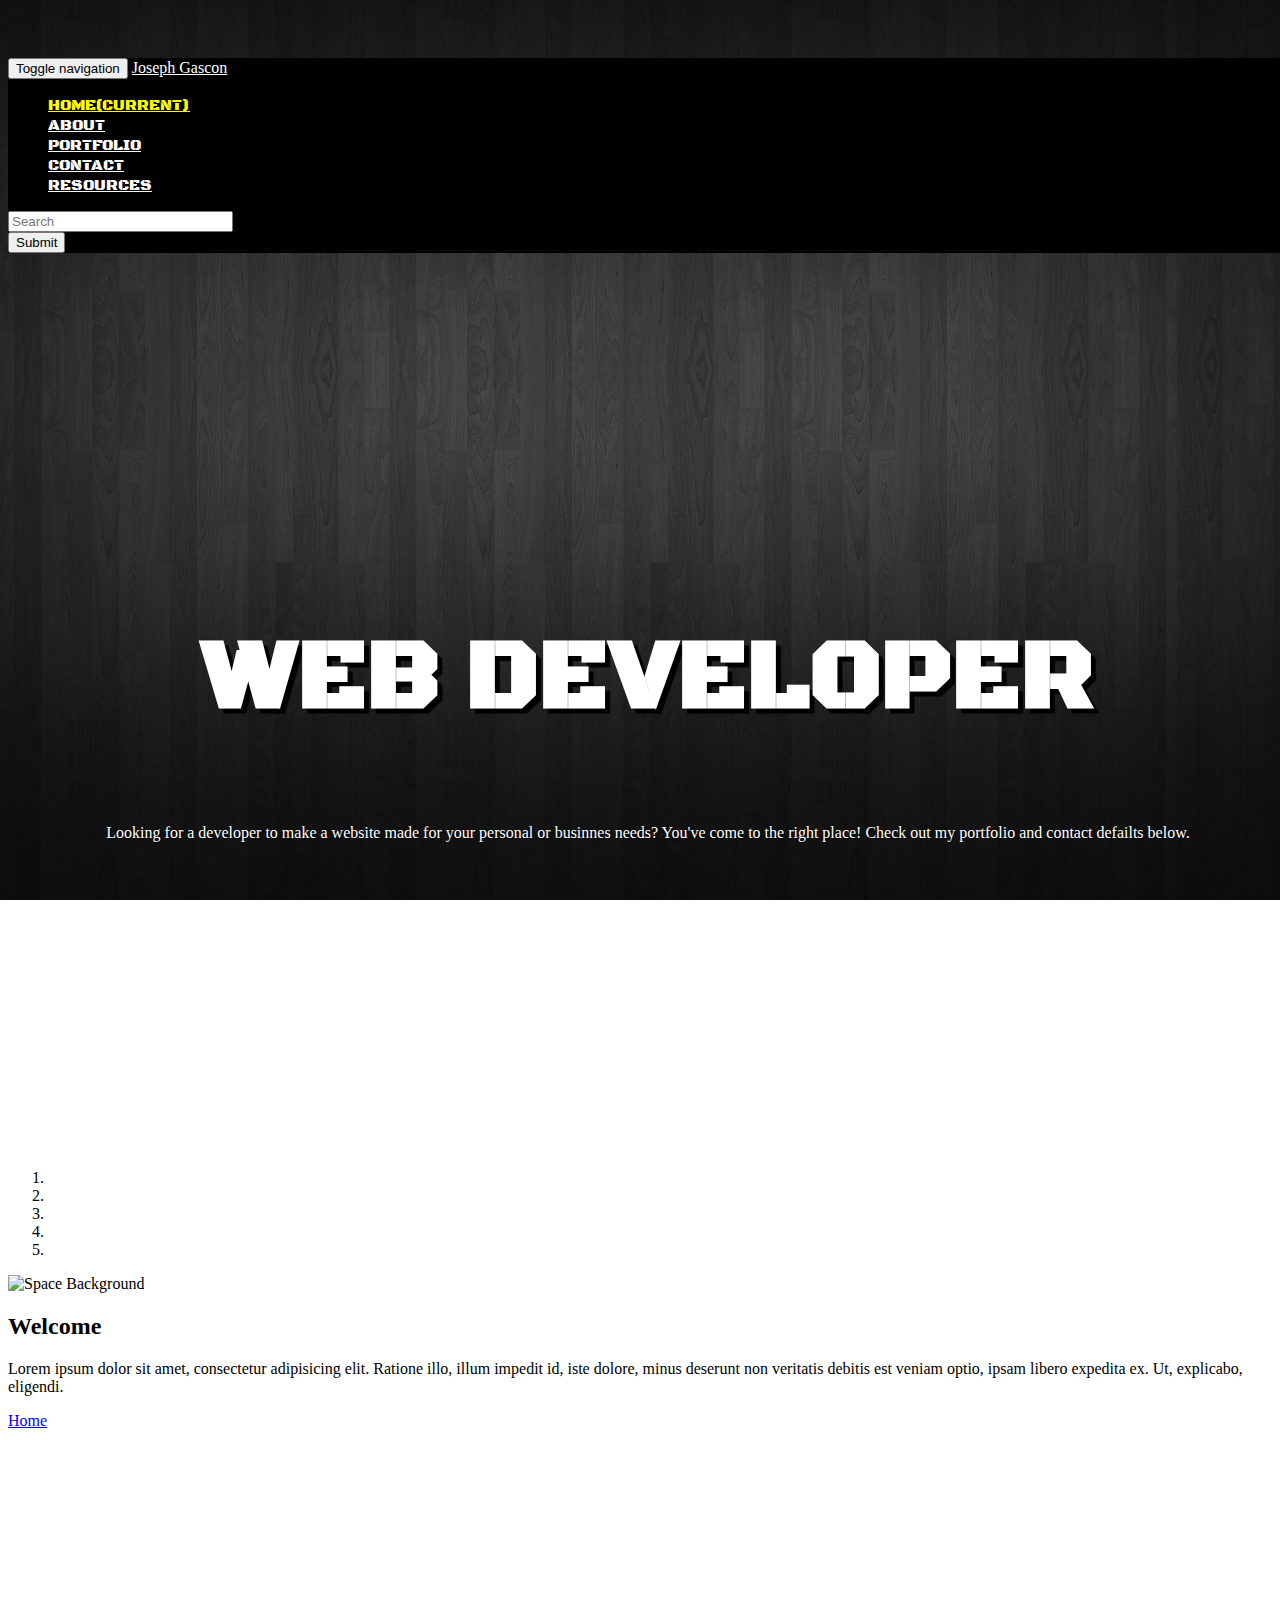
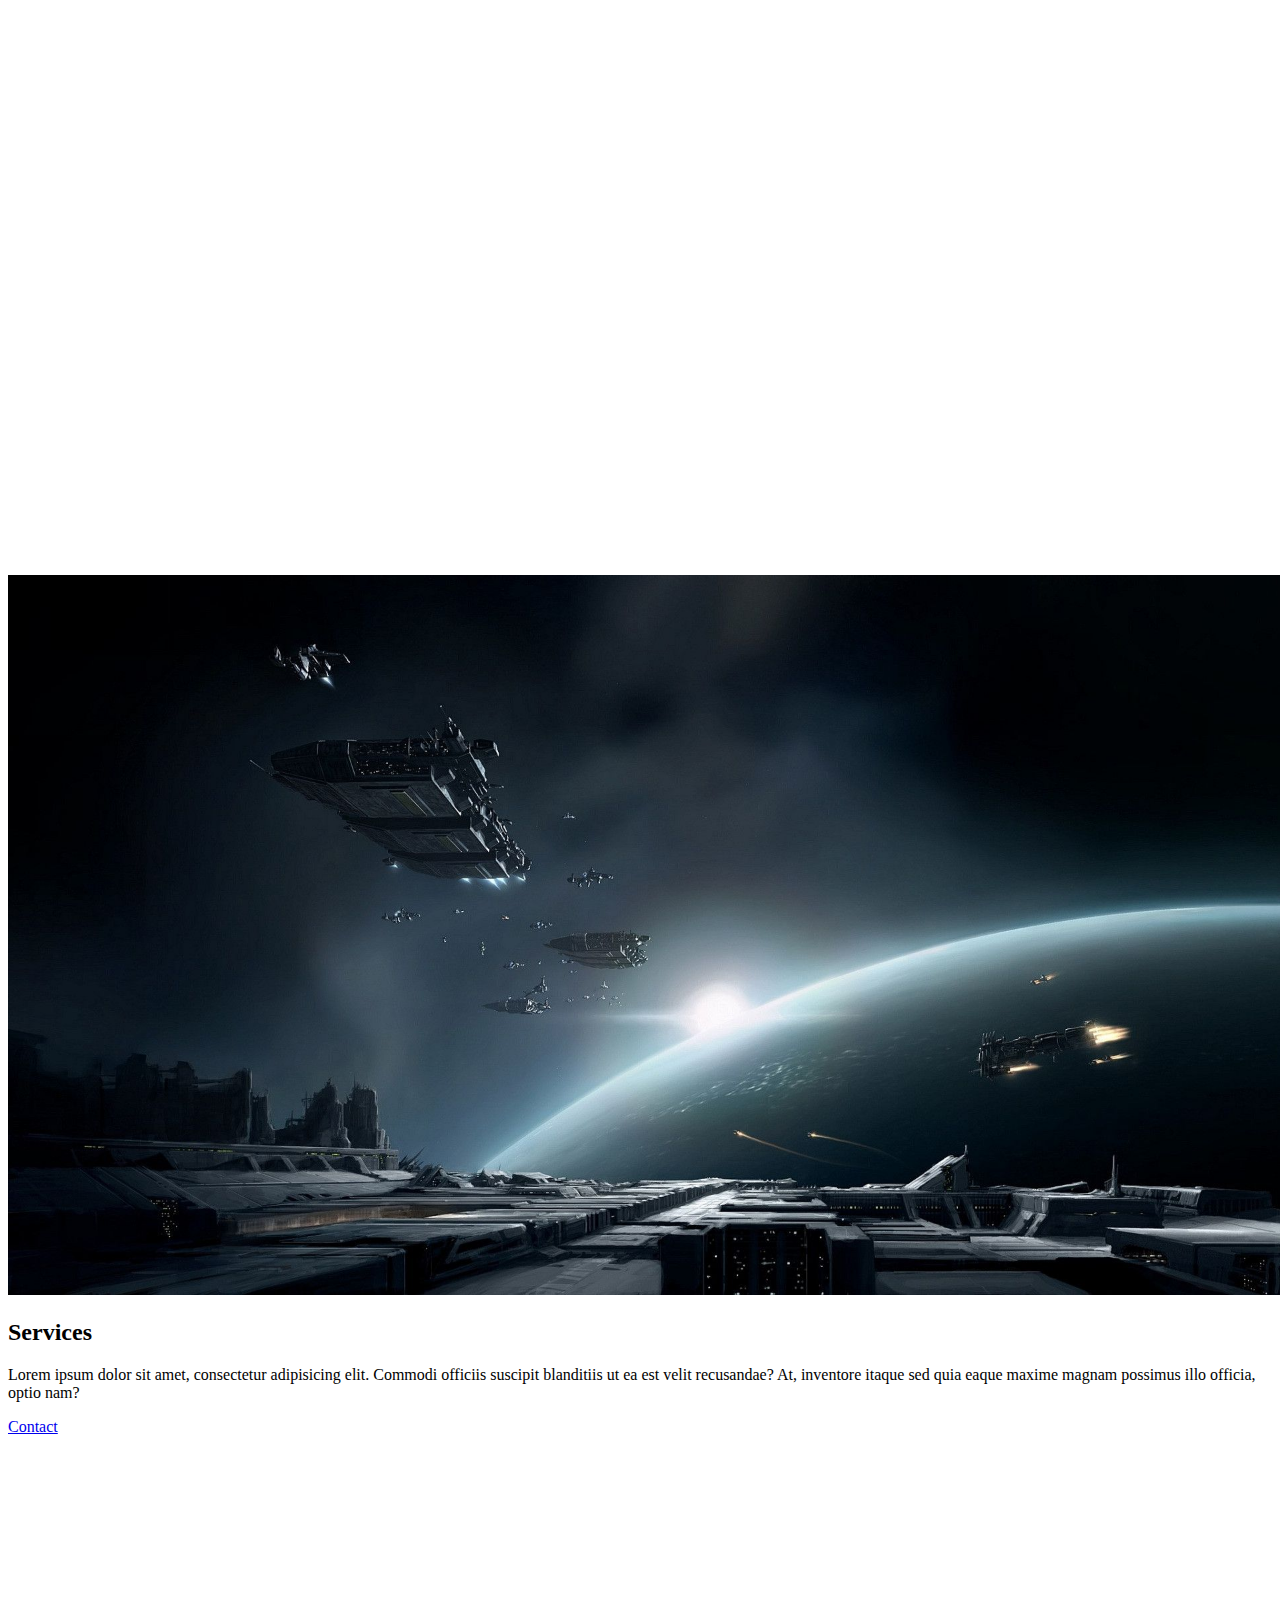
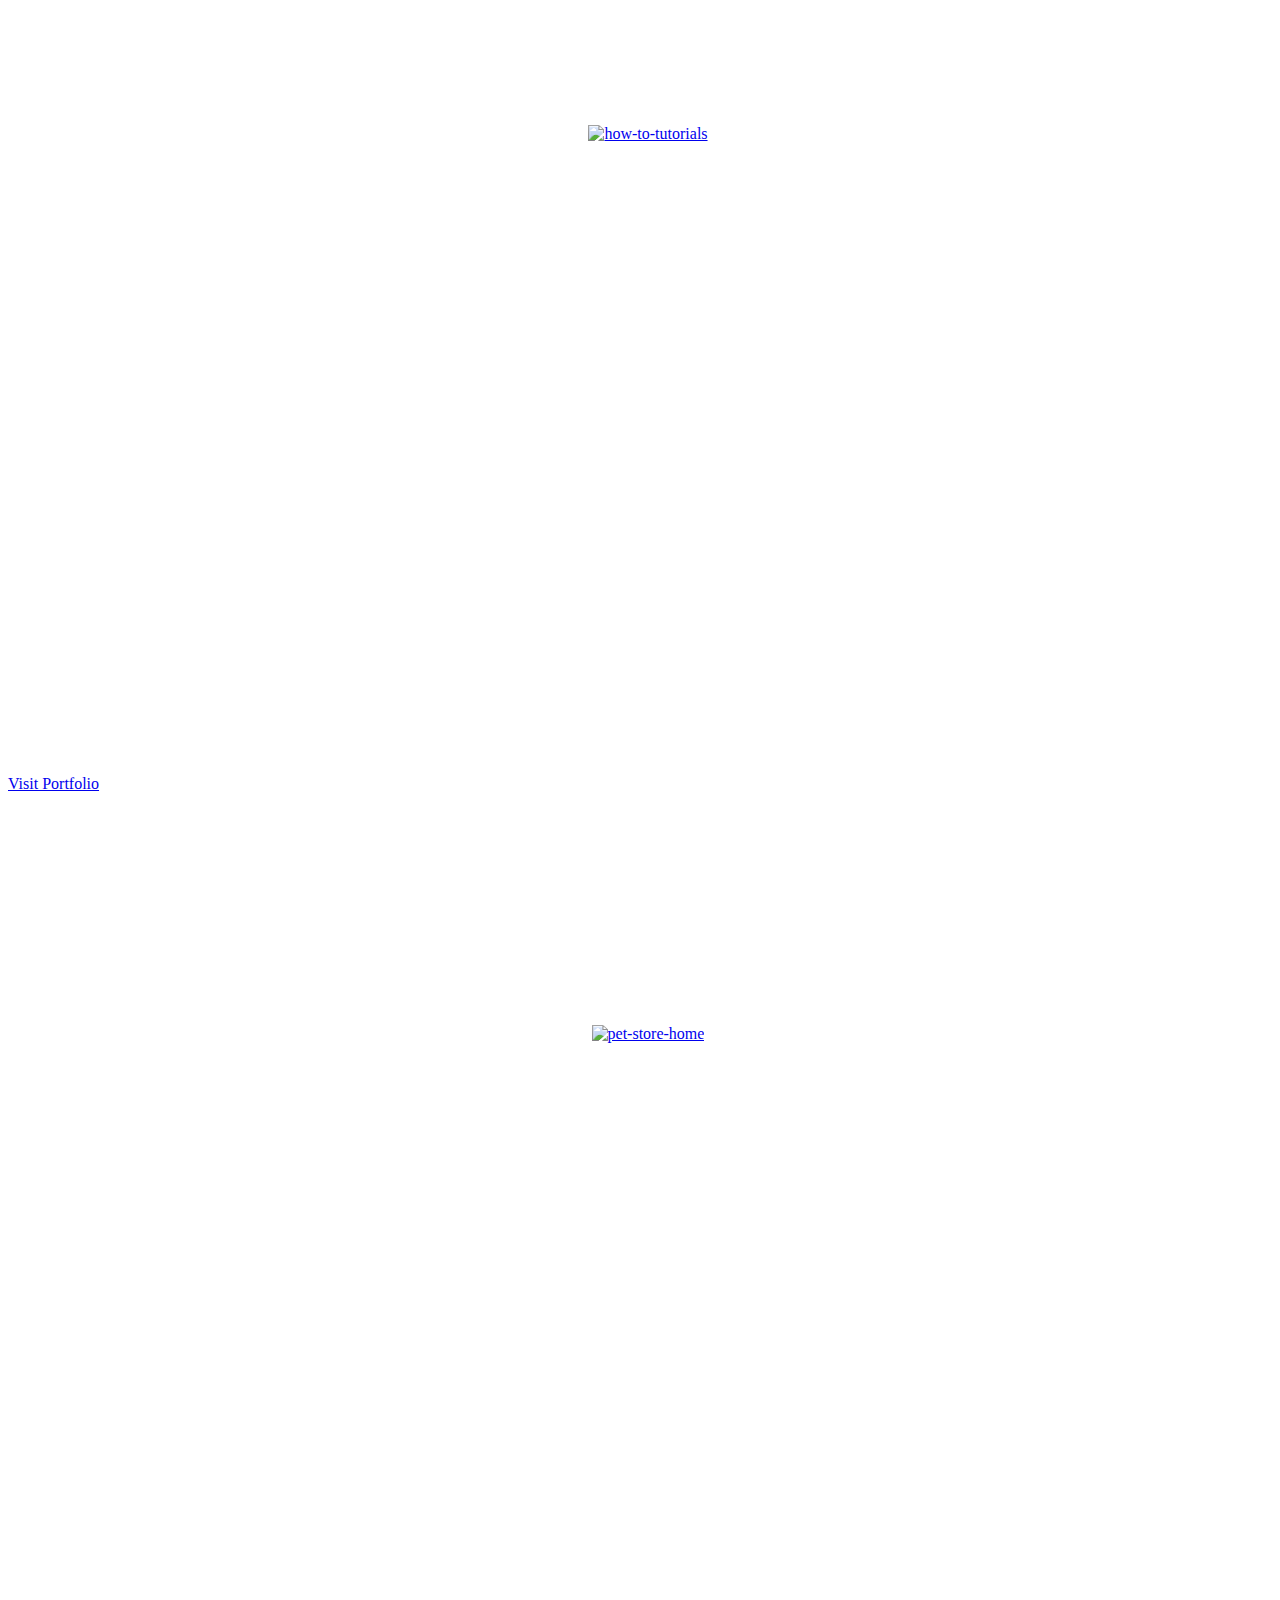
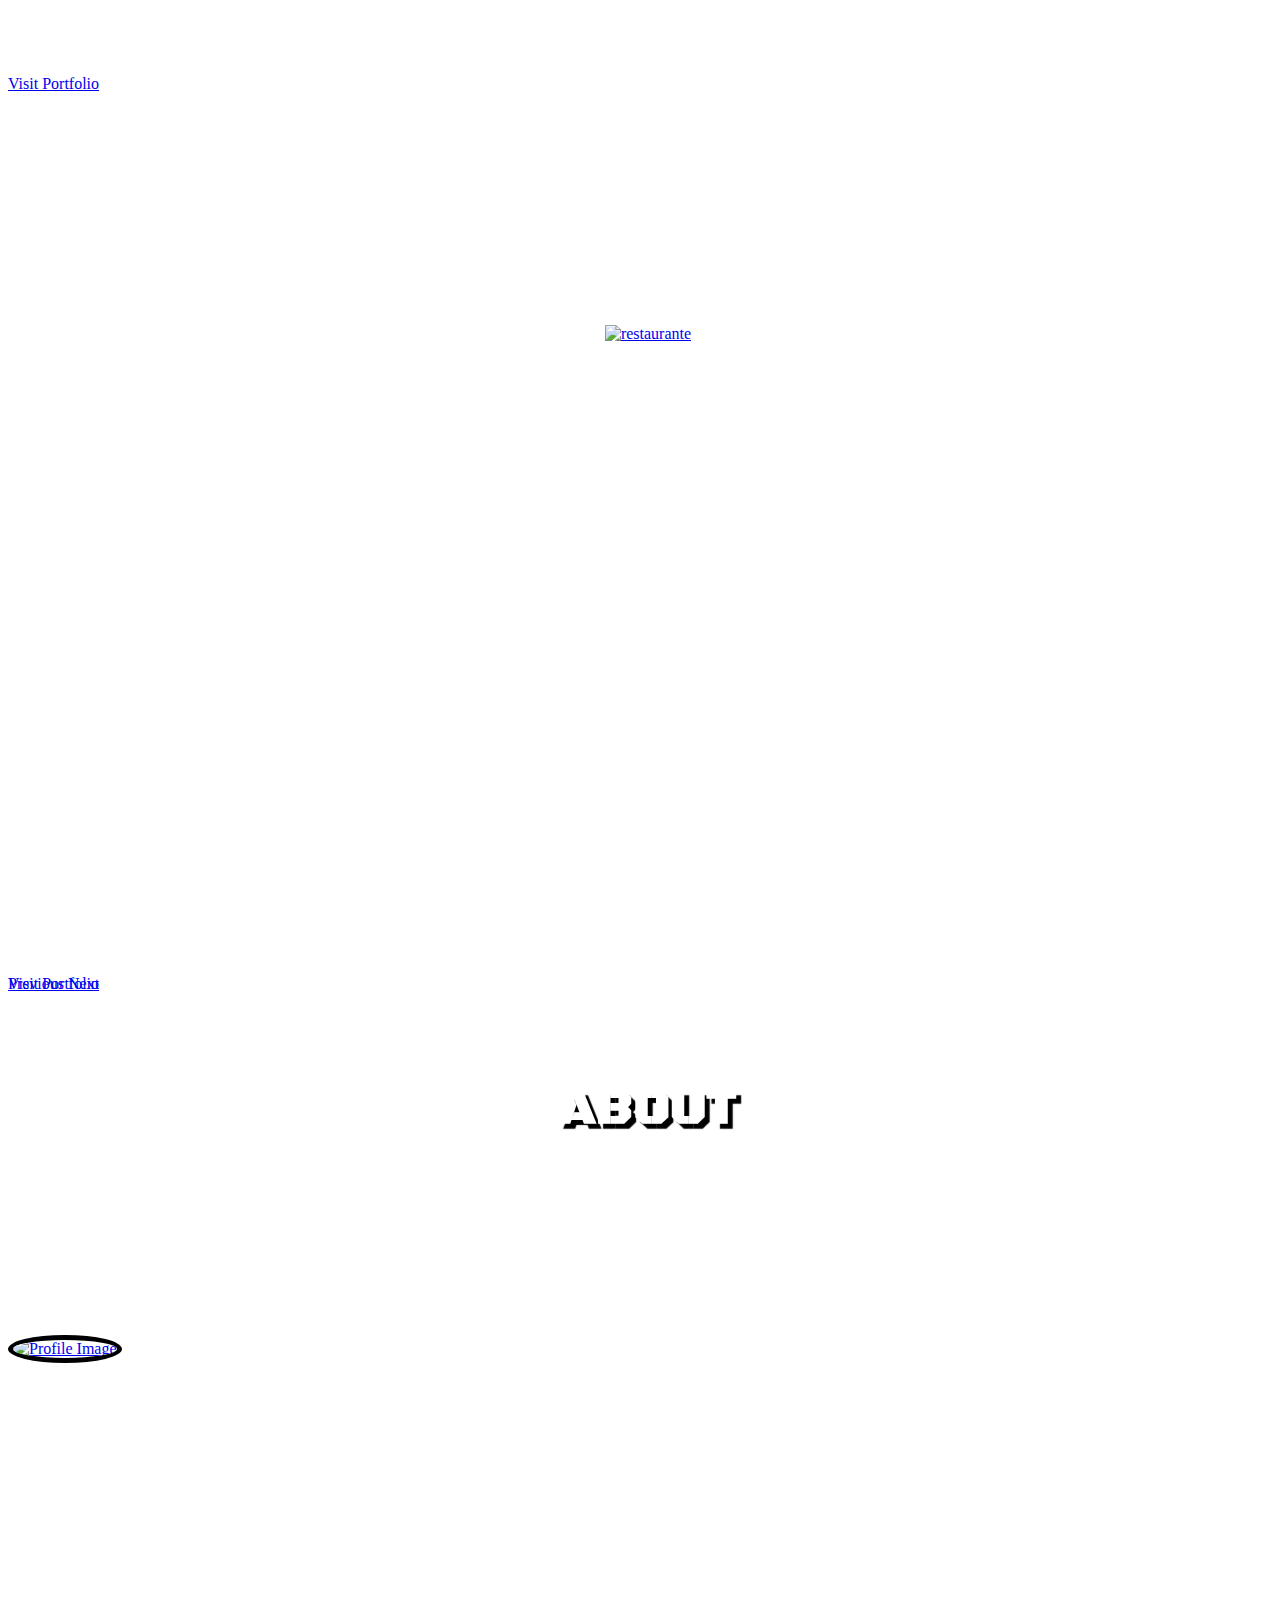
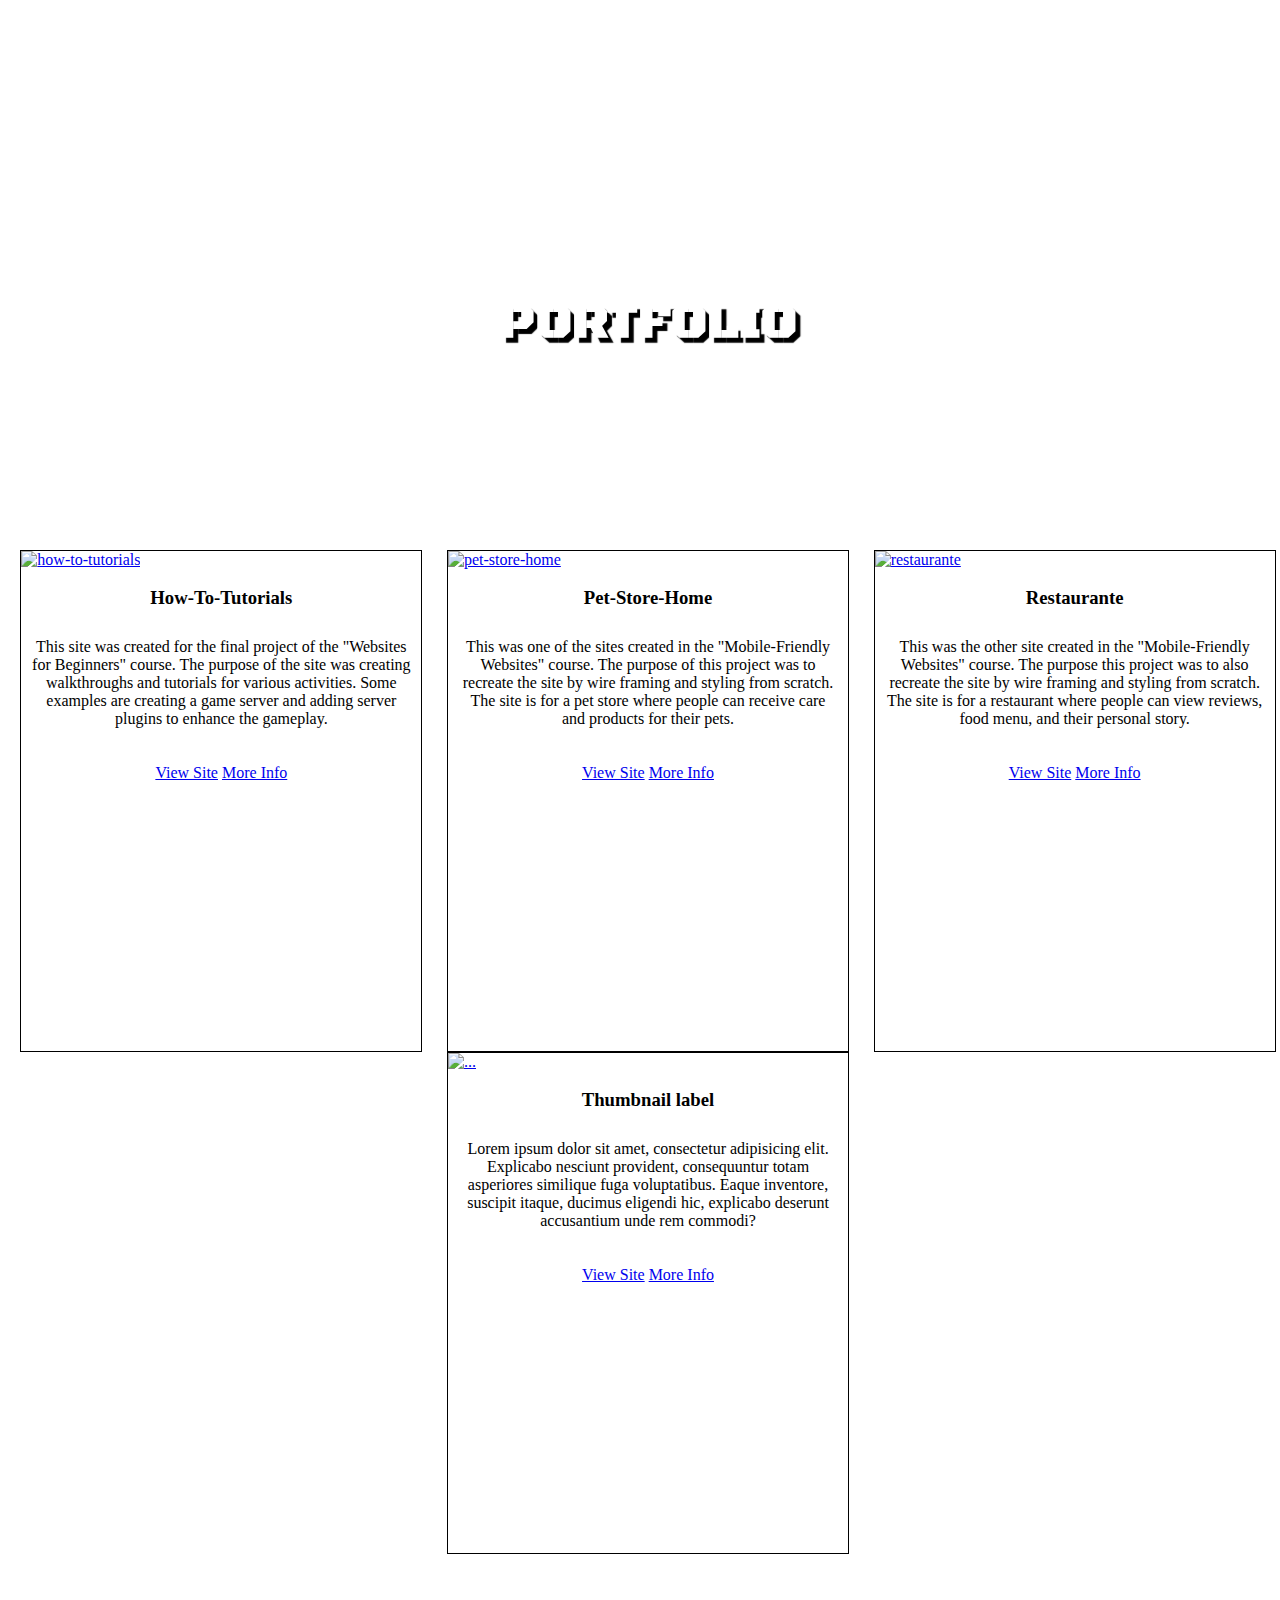
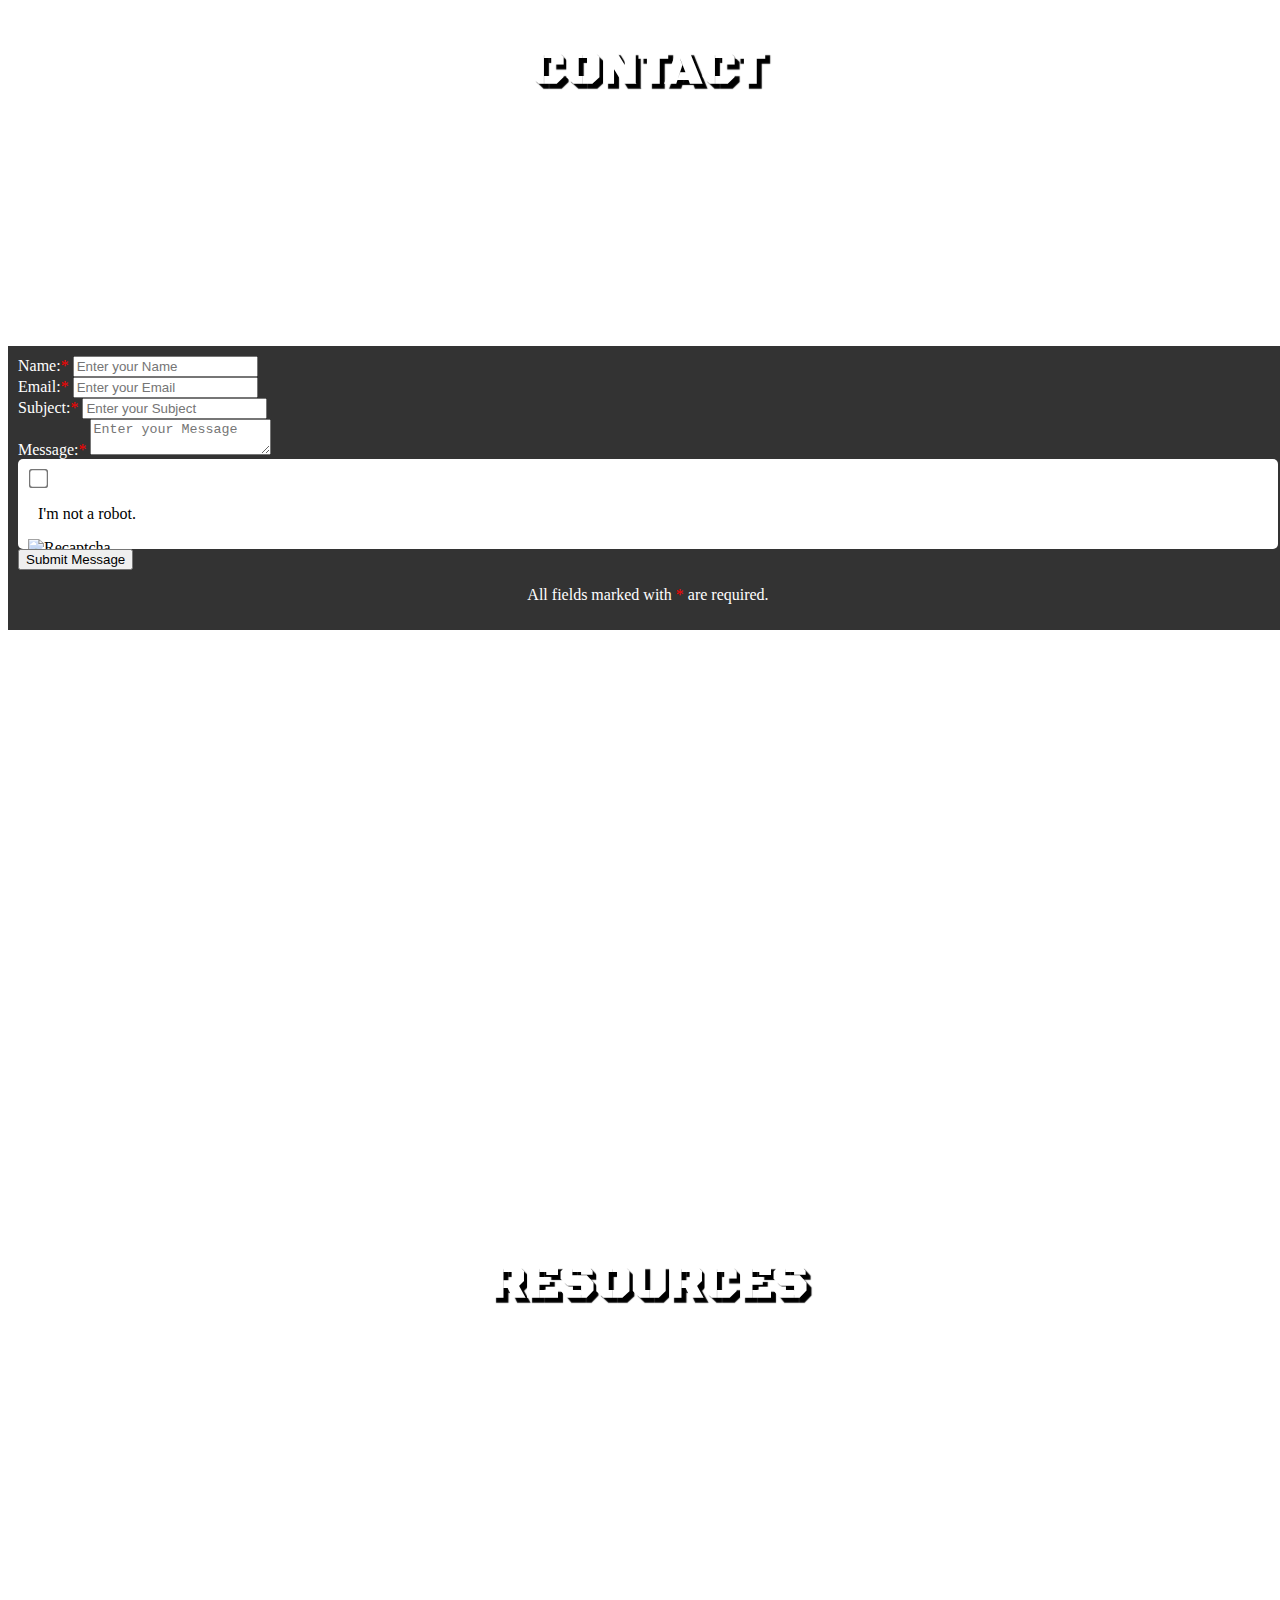
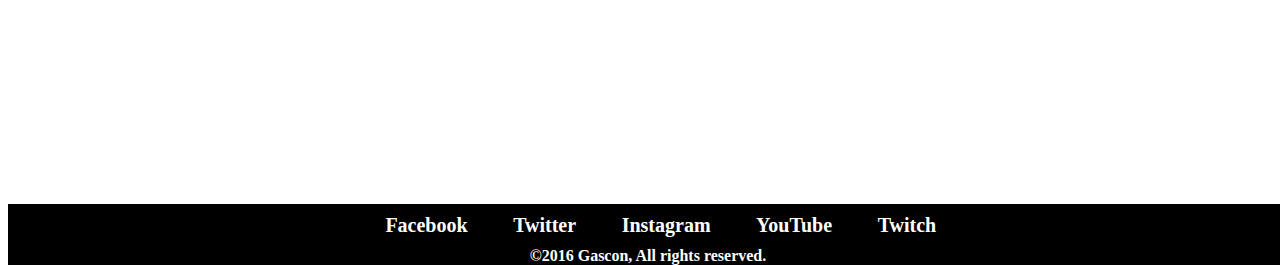
==== commit fff8555c: "fixed carousel slide" ====
--- a/index.html
+++ b/index.html
@@ -75,6 +75,7 @@
         <li data-target="#carousel-example-generic-1" data-slide-to="1"></li>
         <li data-target="#carousel-example-generic-1" data-slide-to="2"></li>
         <li data-target="#carousel-example-generic-1" data-slide-to="3"></li>
+        <li data-target="#carousel-example-generic-1" data-slide-to="4"></li>
       </ol>
 
       <!-- Wrapper for slides -->
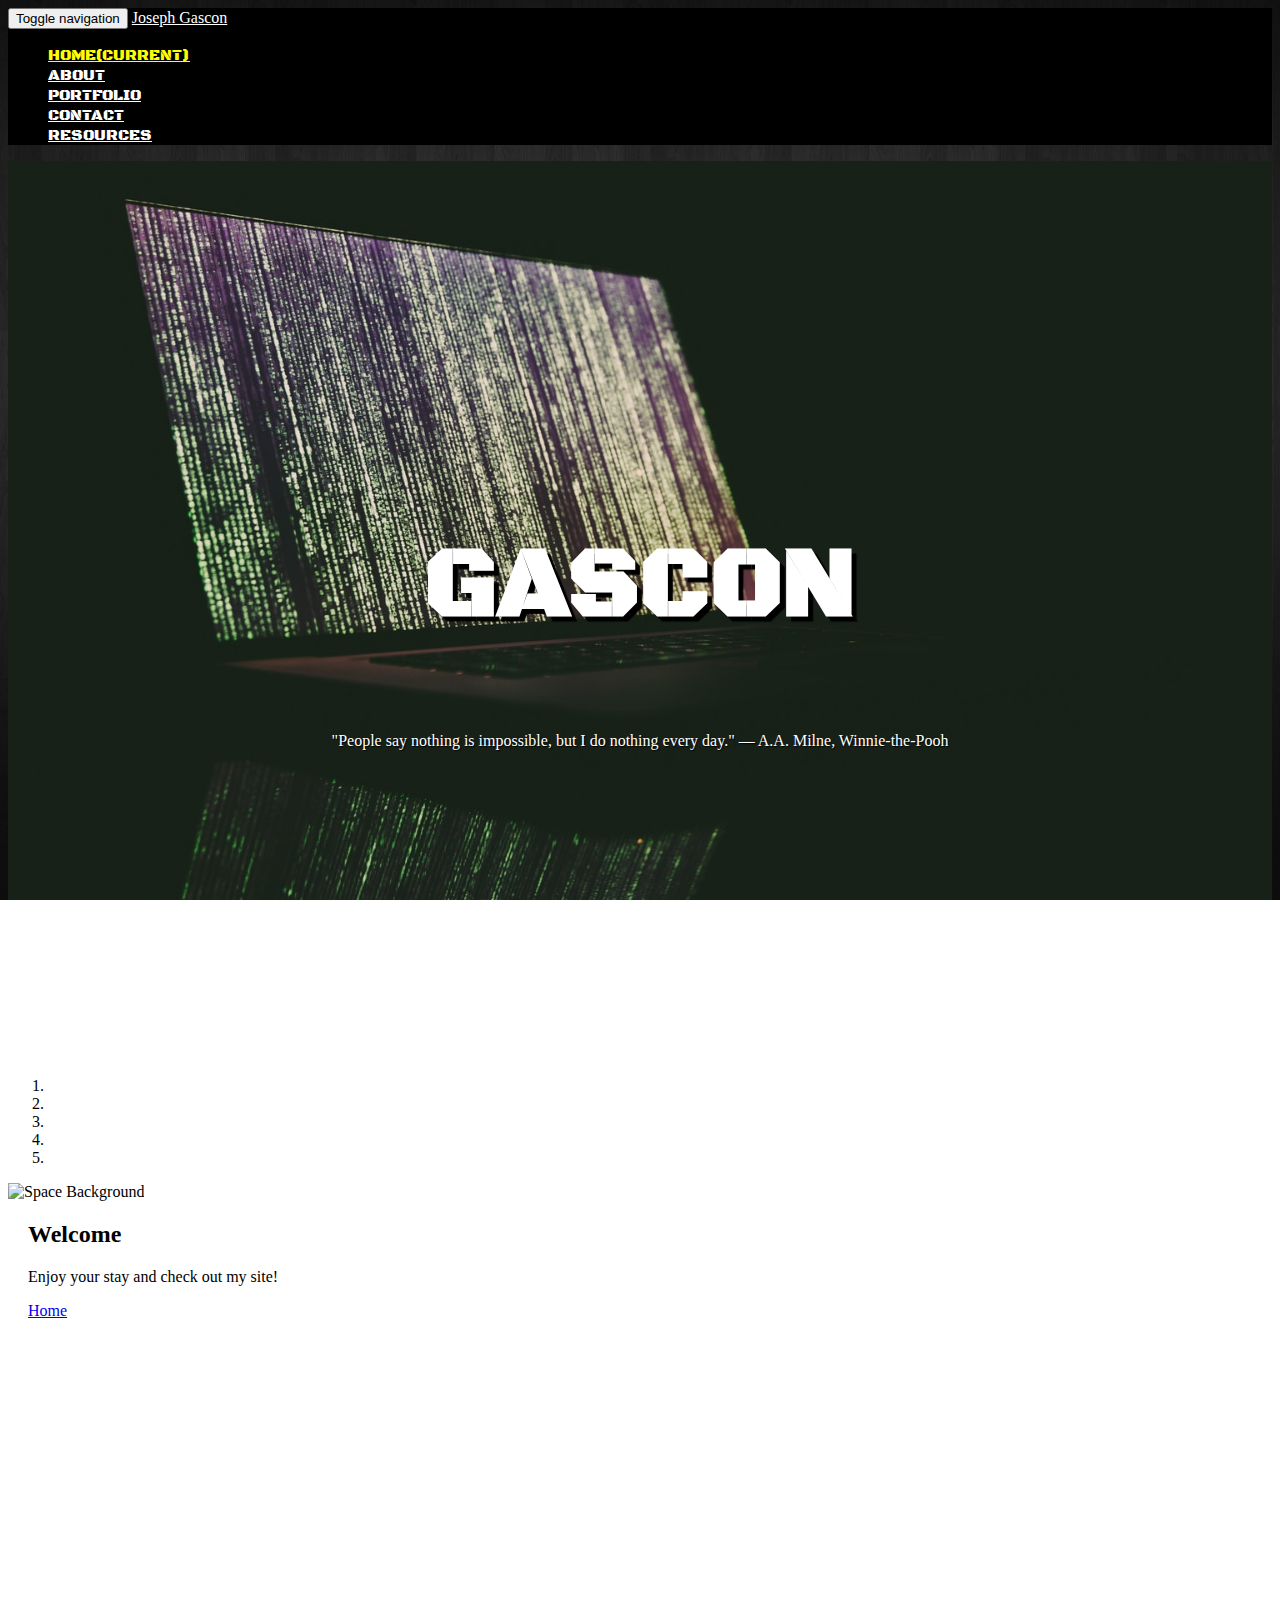
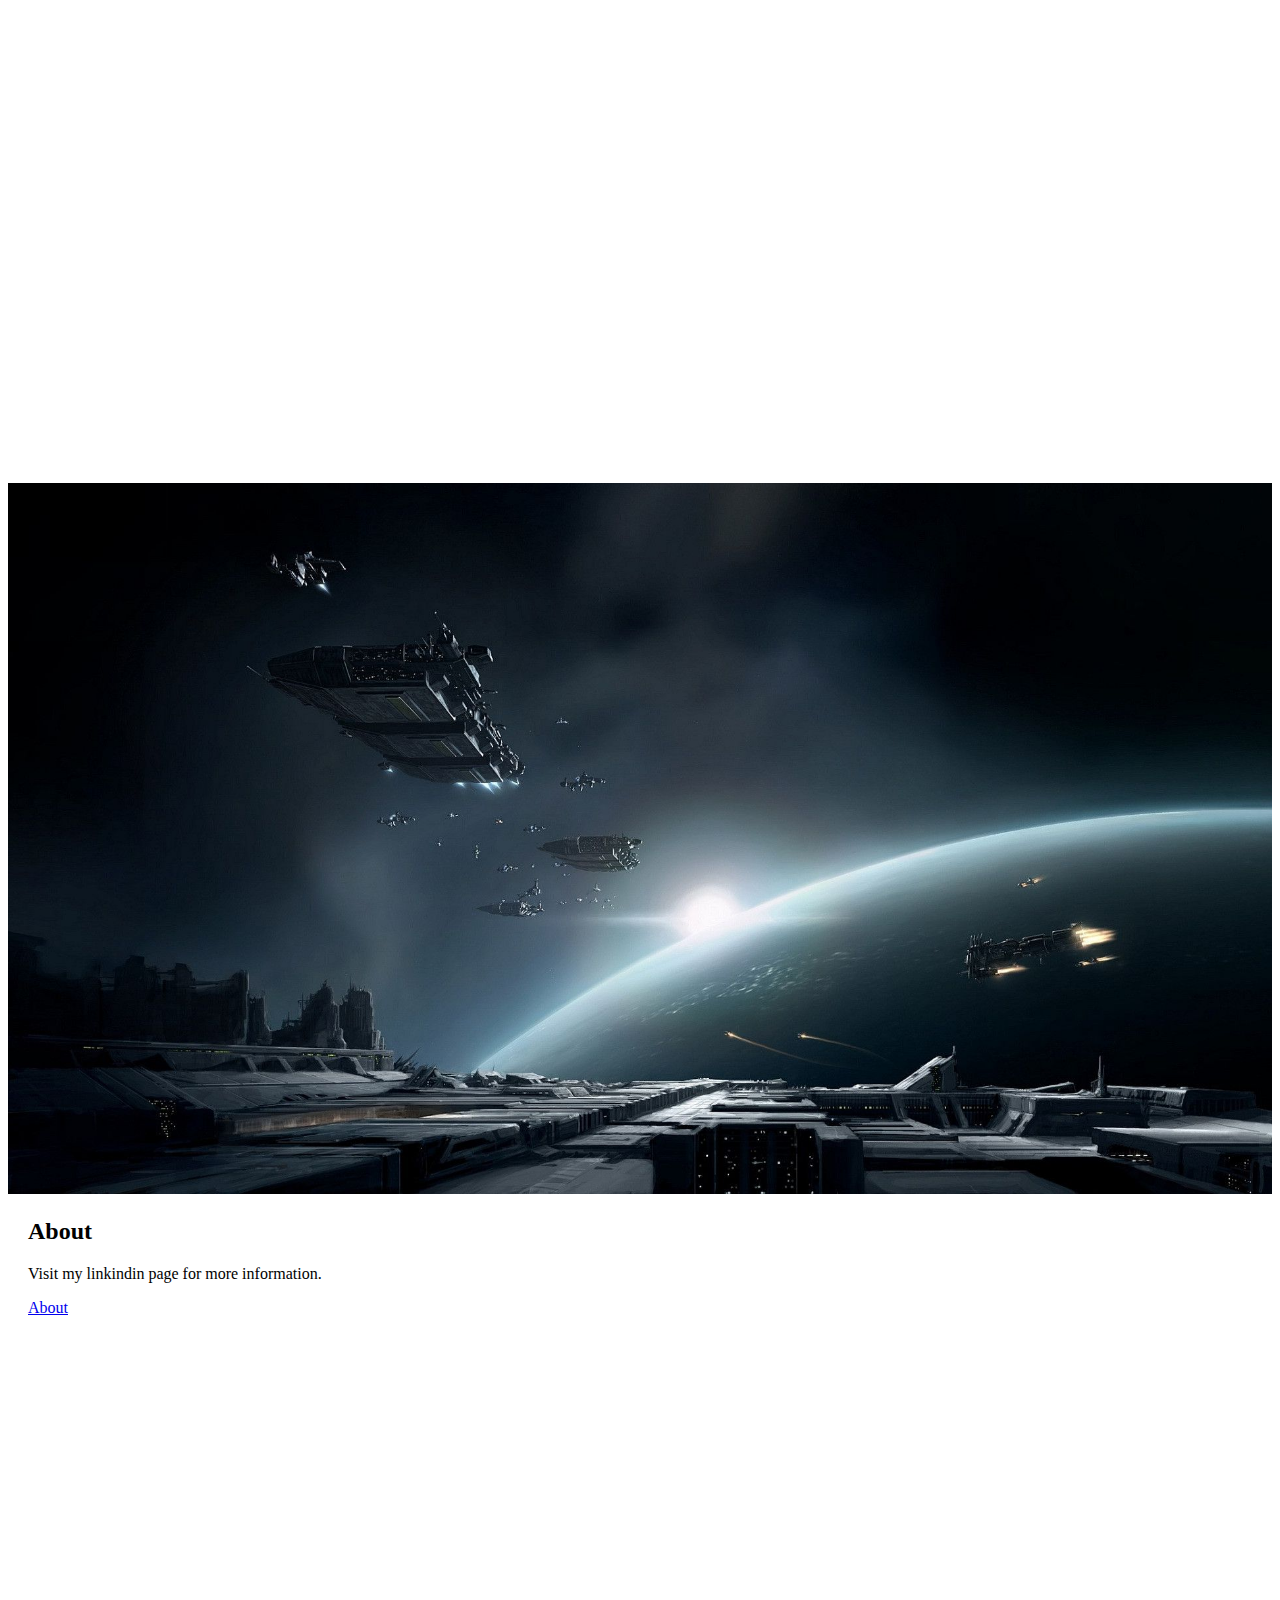
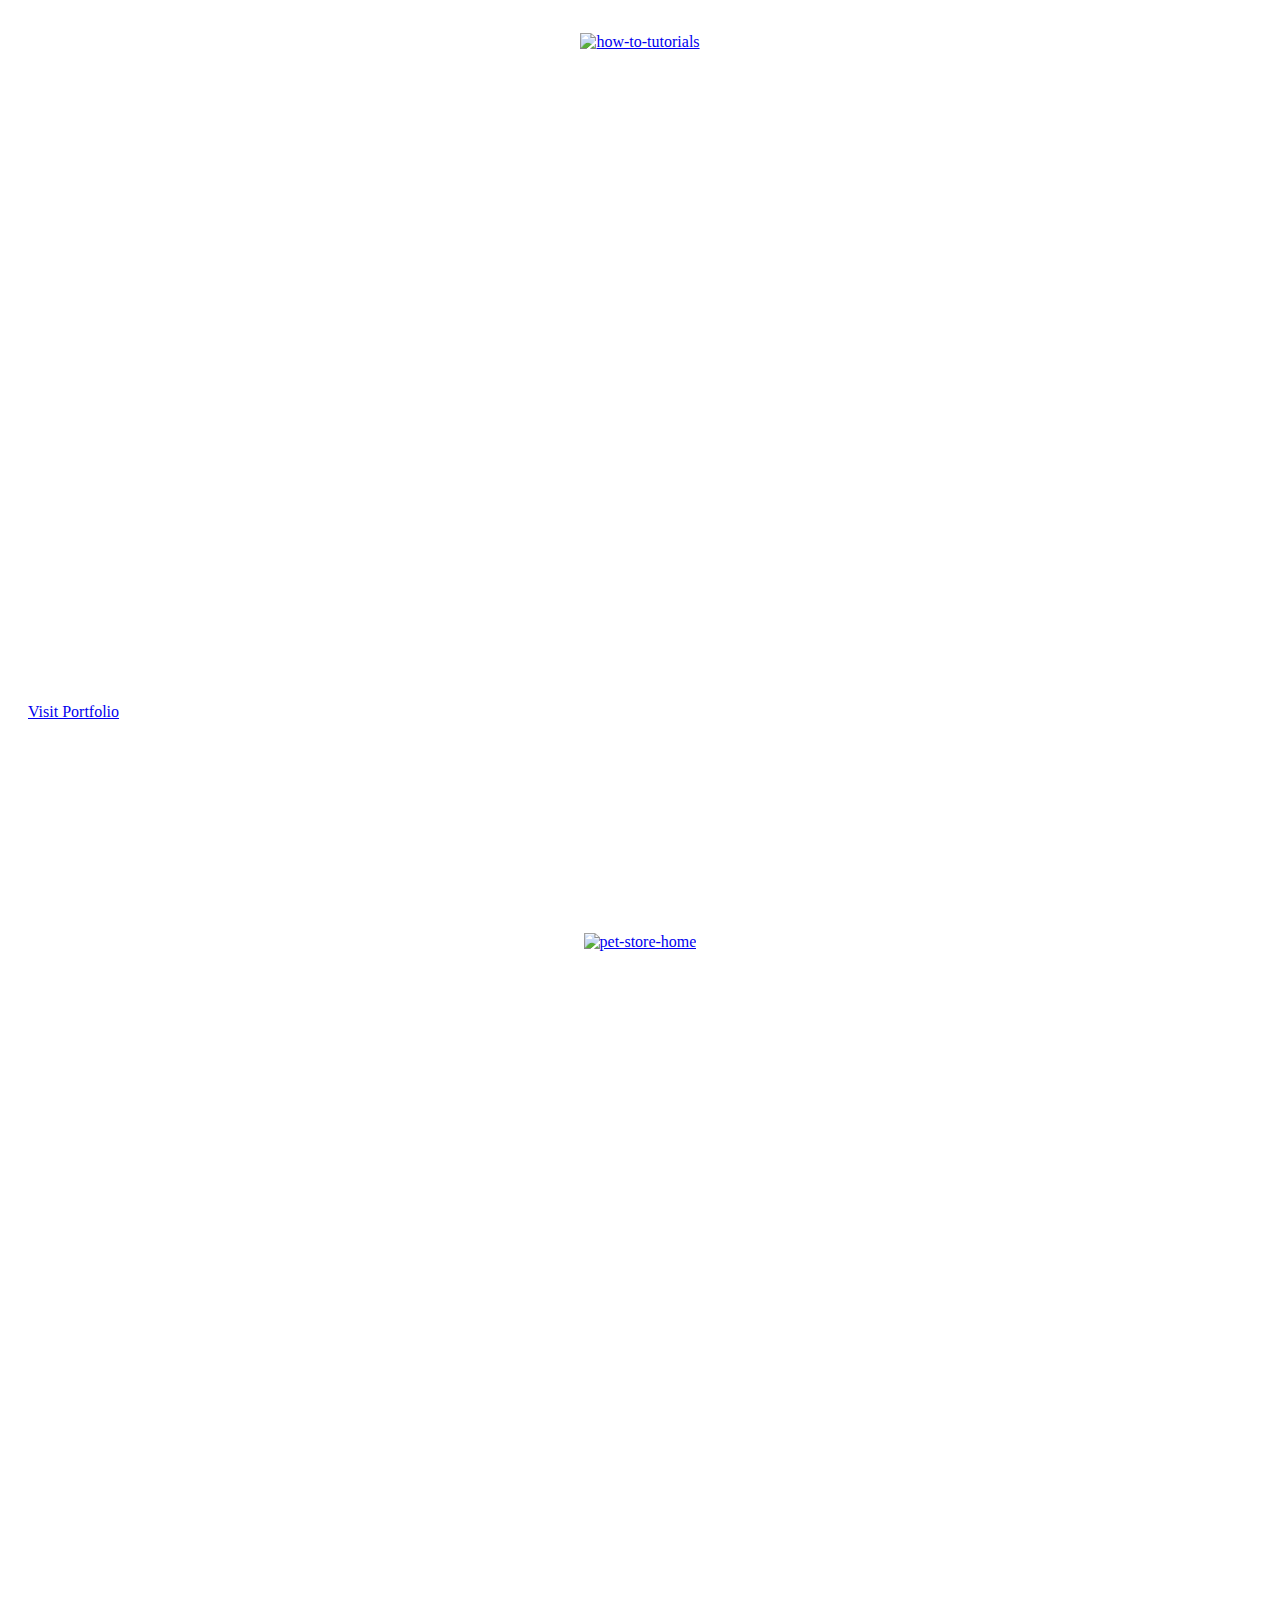
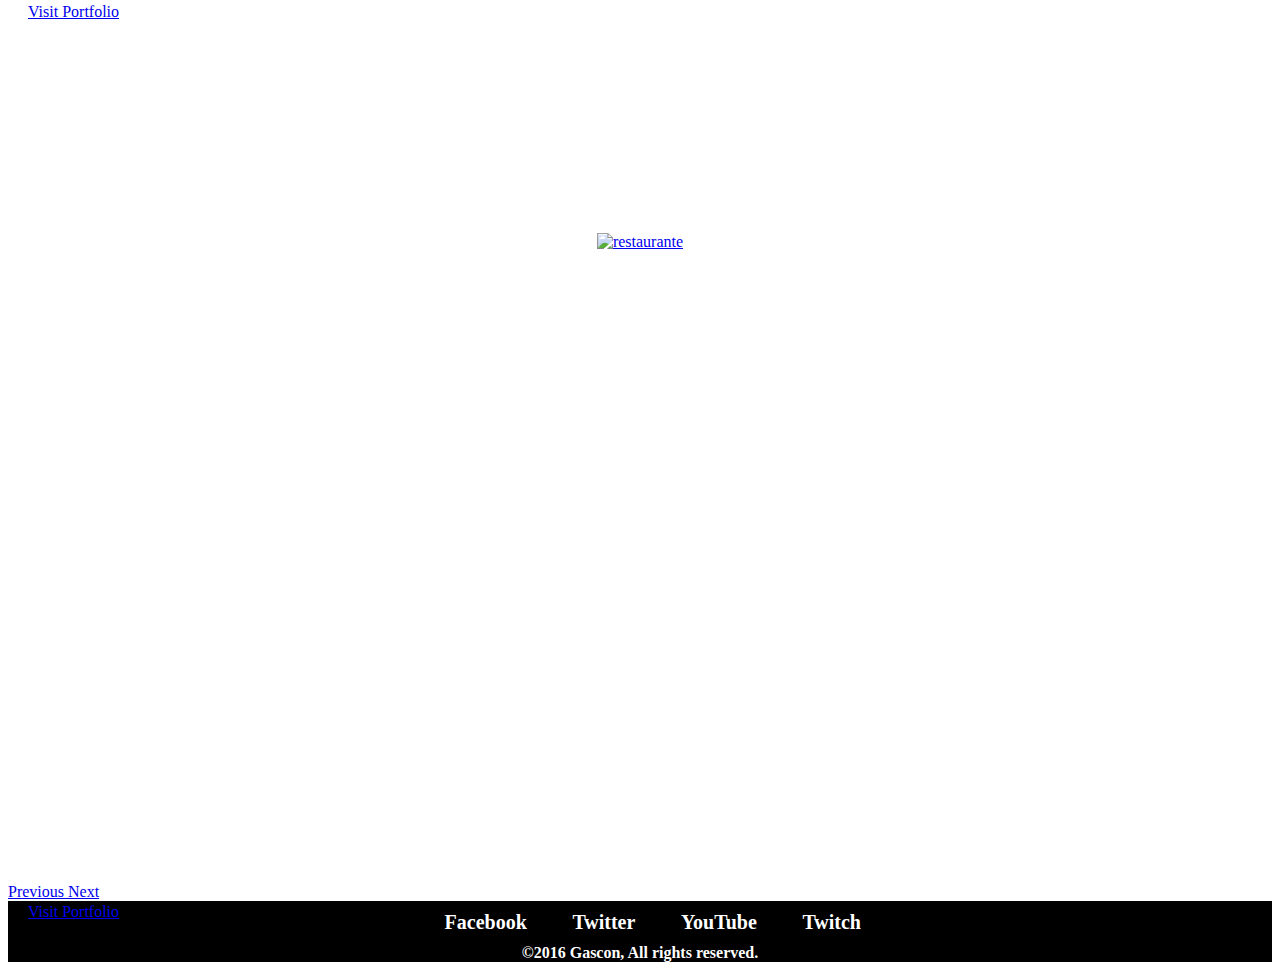
==== commit b33f7965: "change and updated portfolio" ====
--- a/index.html
+++ b/index.html
@@ -13,52 +13,47 @@
 </head>
 <body>
 
-<!--NAVBAR wrapper-->
-<div class="container-fluid"> <!--header container-->
-  <div class="row"> <!--header row-->
-      <nav class="navbar navbar-inverse navbar-fixed-top"> <!--NAV begins-->
-        <div class="container-fluid"> <!--container-fluid -->
+  <!--NAVBAR wrapper-->
+  <div class="container-fluid"> <!--header container-->
+    <div class="row"> <!--header row-->
+        <nav class="navbar navbar-inverse navbar-fixed-top"> <!--NAV begins-->
+          <div class="container-fluid"> <!--container-fluid -->
 
-  		    <!-- Brand and toggle get grouped for better mobile display -->
-  		    <div class="navbar-header">
-  					<button type="button" class="navbar-toggle collapsed" data-toggle="collapse" data-target="#bs-example-navbar-collapse-1" aria-expanded="false">
-  		        <span class="sr-only">Toggle navigation</span>
-  		        <span class="icon-bar"></span>
-  		        <span class="icon-bar"></span>
-  		        <span class="icon-bar"></span>
-  		      </button>
-  		      <!-- <a href="#"><img src="img/brand.png" class="navbar-brand"></a> -->
-            <a href="#" class="navbar-brand">Joseph Gascon</a>
-  		    </div>
+            <!-- Brand and toggle get grouped for better mobile display -->
+            <div class="navbar-header">
+              <button type="button" class="navbar-toggle collapsed" data-toggle="collapse" data-target="#bs-example-navbar-collapse-1" aria-expanded="false">
+                <span class="sr-only">Toggle navigation</span>
+                <span class="icon-bar"></span>
+                <span class="icon-bar"></span>
+                <span class="icon-bar"></span>
+              </button>
+              <!-- <a href="#"><img src="img/brand.png" class="navbar-brand"></a> -->
+              <a href="https://www.linkedin.com/in/josephgascon" target="_blank" class="navbar-brand">Joseph Gascon</a>
+            </div>
 
-  		    <!-- Collect the nav links, forms, and other content for toggling -->
-  		    <div class="collapse navbar-collapse" id="bs-example-navbar-collapse-1">
-            <ul class="nav navbar-nav navbar-left">
-  						<li class="active"><a href="#">Home<span class="sr-only">(current)</span></a></li>
-  						<li><a href="#about">About</a></li>
-  						<li><a href="#portfolio">Portfolio</a></li>
-  						<li><a href="#contact">Contact</a></li>
-              <li><a href="#resources">Resources</a></li>
-  		      </ul>
-            <form class="navbar-form navbar-right" method="get" action="http://www.google.com/search" target="_blank">
-              <div class="form-group">
-                <input type="text" class="form-control" name="q" size="25" maxlength="255" value="" class="search_box" placeholder="Search">
-              </div>
-              <button type="submit" class="btn btn-default">Submit</button>
-            </form>
-  		    </div><!-- /.navbar-collapse -->
-        </div><!-- /.container-fluid -->
-  		</nav> <!--NAV ends-->
-  </div> <!--end of header row-->
-</div><!--end of header container-->
+            <!-- Collect the nav links, forms, and other content for toggling -->
+            <div class="collapse navbar-collapse" id="bs-example-navbar-collapse-1">
+              <ul class="nav navbar-nav navbar-right">
+                <li class="active"><a href="#">Home<span class="sr-only">(current)</span></a></li>
+                <li><a href="about.html">About</a></li>
+                <li><a href="portfolio.html">Portfolio</a></li>
+                <li><a href="contact.html">Contact</a></li>
+                <li><a href="resources.html">Resources</a></li>
+              </ul>
+
+            </div><!-- /.navbar-collapse -->
+          </div><!-- /.container-fluid -->
+        </nav> <!--NAV ends-->
+    </div> <!--end of header row-->
+  </div><!--end of header container-->
 
 <!--JUMBOTRON wrapper-->
 <div class="container-fluid"> <!--jumbotron container-->
   <div class="row"> <!--jumbotron row-->
     <div class="jumbotron"> <!--jumbotron-->
       <div class="jumbotron-image img-responsive"> <!--jumbotron-image-->
-        <h1>Web Developer</h1>
-        <p>Looking for a developer to make a website made for your personal or businnes needs? You've come to the right place! Check out my portfolio and contact defailts below.</p>
+        <h1>Gascon</h1>
+        <p>"People say nothing is impossible, but I do nothing every day." ― A.A. Milne, Winnie-the-Pooh</p>
       </div> <!--end of jumbotron-image-->
     </div> <!--end of jumbotron-->
   </div> <!--end of jumbotron row-->
@@ -84,16 +79,16 @@
     			<img src="img/space.jpg" alt="Space Background" class="slider-background-one">
     			<div class="carousel-caption"> <!--first carousel-caption-->
             <h2>Welcome</h2>
-            <p>Lorem ipsum dolor sit amet, consectetur adipisicing elit. Ratione illo, illum impedit id, iste dolore, minus deserunt non veritatis debitis est veniam optio, ipsam libero expedita ex. Ut, explicabo, eligendi.</p>
+            <p>Enjoy your stay and check out my site!</p>
 						<a href="#" class="btn btn-default btn-lg button-color" role="button">Home</a>
     			</div> <!--end of first carousel-caption-->
     		</div> <!--end of first slide-->
     		<div class="item"> <!--second slide-->
           <img src="img/space-station.jpg" alt="Space Station"  class="slider-background-two">
     		  <div class="carousel-caption"> <!--second carousel-caption-->
-            <h2>Services</h2>
-						<p>Lorem ipsum dolor sit amet, consectetur adipisicing elit. Commodi officiis suscipit blanditiis ut ea est velit recusandae? At, inventore itaque sed quia eaque maxime magnam possimus illo officia, optio nam?</p>
-						<a href="#contact" class="btn btn-default btn-lg button-color" role="button">Contact</a>
+            <h2>About</h2>
+						<p>Visit my linkindin page for more information.</p>
+						<a href="about.html" class="btn btn-default btn-lg button-color" role="button">About</a>
     		  </div> <!--end of second carousel-caption-->
     		</div> <!--end of second slide-->
     		<div class="item"> <!--third slide-->
@@ -105,7 +100,7 @@
             </div> <!--end of flex-item one-->
           </div> <!--end of flex-container one-->
     			<div class="carousel-caption">  <!--third carousel-caption-->
-            <a href="#portfolio" class="btn btn-default" role="button">Visit Portfolio</a></p>
+            <a href="portfolio.html" class="btn btn-default" role="button">Visit Portfolio</a></p>
     			</div> <!--end of third carousel-caption-->
     		</div> <!--end of third slide-->
     		<div class="item"> <!--fourth slide-->
@@ -117,7 +112,7 @@
             </div> <!--end of flex-item two-->
           </div> <!--end of flex-container two-->
     			<div class="carousel-caption">  <!--fourth carousel-caption-->
-            <a href="#portfolio" class="btn btn-default" role="button">Visit Portfolio</a></p>
+            <a href="portfolio.html" class="btn btn-default" role="button">Visit Portfolio</a></p>
     			</div> <!--end of fourth carousel-caption-->
     		</div> <!--end of fourth slide-->
         <div class="item"> <!--fifth slide-->
@@ -129,7 +124,7 @@
             </div> <!--end of flex-item three-->
           </div> <!--end of flex-container three-->
     			<div class="carousel-caption">  <!--fifth carousel-caption-->
-            <a href="#portfolio" class="btn btn-default" role="button">Visit Portfolio</a></p>
+            <a href="portfolio.html" class="btn btn-default" role="button">Visit Portfolio</a></p>
     			</div> <!--end of fifth carousel-caption-->
     		</div> <!--end of fifth slide-->
       </div> <!--end of carousel inner-->
@@ -148,176 +143,18 @@
   </div> <!--end of carousel row-->
 </div> <!--end of carousel container-->
 
-<!--ABOUT wrapper-->
-<a name="about"></a> <!--jump to this section-->
-<div class="container about-background"> <!--about container-->
-  <div class="row"> <!--about row one-->
-    <div class="col-md-12 about-content">
-      <h1>About</h1>
-      <p>Lorem ipsum dolor sit amet, consectetur adipisicing elit. Nisi dolorem, sunt eveniet praesentium porro, expedita repudiandae non itaque, nemo saepe voluptas harum temporibus voluptatem atque. Asperiores corporis dolorem commodi facilis.</p>
-    </div>
-  </div> <!--end of about row one-->
-  <div class="row"> <!--about row two-->
-    <div class="col-md-6 about-content-left"> <!--about-content-left col-->
-      <a href="#" class="thumbnail center-block">
-        <img src="img/profile.png" alt="Profile Image">
-      </a>
-      <div class="caption">
-        <h3>Joseph Gascon</h3>
-        <p>Lorem ipsum dolor sit amet, consectetur adipisicing elit. Explicabo nesciunt provident, consequuntur totam asperiores similique fuga voluptatibus. Eaque inventore, suscipit itaque, ducimus eligendi hic, explicabo deserunt accusantium unde rem commodi?</p>
-      </div>
-    </div> <!--end of about-content-left col-->
-    <div class="col-md-6 about-content-right"> <!--about-content-right-->
-      <p>Looking for a web developer or a collaboration on a project. Check out my personal information below. Linkedin page and Github respository are also below for review and consideration for projects.</p>
-      <a href="https://www.linkedin.com/in/josephgascon" target="_blank"><i class="fa fa-linkedin-square fa-lg" aria-hidden="true"></i> Linkedin</a> <br>
-      <a href="https://github.com/jsgascon" target="_blank"><i class="fa fa-github fa-lg" aria-hidden="true"></i> Github</a> <br>
-    </div> <!--end of about-content-right-->
-  </div> <!--end of about row two-->
-</div> <!--end of about container-->
-
-<!--PORTFOLIO wrapper-->
-<a name="portfolio"></a> <!--jump to this section-->
-<div class="container"> <!--portfolio container-->
-  <div class="row"> <!--portfolio row one-->
-    <div class="col-md-12 portfolio-content">
-      <h1>Portfolio</h1>
-      <p>A list of projects done in bootcamp courses, personal work, and other activites. For more information about a project, please read the description, the contact form, and visit the site either through the thumbnail or url link. </p>
-    </div>
-  </div> <!--end of portfolio row one-->
-  <div class="row"> <!--portfolio row two-->
-    <!--FLEX BOX-->
-    <div class="flex-container-test"> <!--flex-container-test-->
-      <div class="flex-item-test"> <!--flex-item-test one-->
-        <a href="https://jsgascon.github.io/how-to-tutorials/" target="_blank" class="thumbnail">
-          <img src="img/how-to-tutorials.png" alt="how-to-tutorials" class="img-responsive">
-        </a>
-        <div class="caption">
-          <h3>How-To-Tutorials</h3>
-          <p>This site was created for the final project of the "Websites for Beginners" course. The purpose of the site was creating walkthroughs and tutorials for various activities. Some examples are creating a game server and adding server plugins to enhance the gameplay.</p>
-          <p><a href="https://jsgascon.github.io/how-to-tutorials/" target="_blank" class="btn btn-primary" role="button">View Site</a> <a href="#contact" class="btn btn-default" role="button">More Info</a></p>
-        </div>
-      </div> <!--end of flex-item-test one-->
-      <div class="flex-item-test"> <!--flex-item-test two-->
-        <a href="https://jsgascon.github.io/pet-store/index.html" target="_blank" class="thumbnail">
-          <img src="img/pet-store-home.png" alt="pet-store-home" class="img-responsive">
-        </a>
-        <div class="caption">
-          <h3>Pet-Store-Home</h3>
-          <p>This was one of the sites created in the "Mobile-Friendly Websites" course. The purpose of this project was to recreate the site by wire framing and styling from scratch. The site is for a pet store where people can receive care and products for their pets. </p>
-          <p><a href="https://jsgascon.github.io/pet-store/index.html" target="_blank" class="btn btn-primary" role="button">View Site</a> <a href="#contact" class="btn btn-default" role="button">More Info</a></p>
-        </div>
-      </div> <!--end of flex-item-test two-->
-      <div class="flex-item-test"> <!--flex-item-test three-->
-        <a href="https://jsgascon.github.io/restaurante/" target="_blank" class="thumbnail">
-          <img src="img/restaurante.png" alt="restaurante" class="img-responsive">
-        </a>
-        <div class="caption">
-          <h3>Restaurante</h3>
-          <p>This was the other site created in the "Mobile-Friendly Websites" course. The purpose this project was to also recreate the site by wire framing and styling from scratch. The site is for a restaurant where people can view reviews, food menu, and their personal story. </p>
-          <p><a href="https://jsgascon.github.io/restaurante/" target="_blank" class="btn btn-primary" role="button">View Site</a> <a href="#contact" class="btn btn-default" role="button">More Info</a></p>
-        </div>
-      </div> <!--end of flex-item-test three-->
-      <div class="flex-item-test"> <!--flex-item-test four-->
-        <a href="#" class="thumbnail">
-          <img src="img/200x200.png" alt="...">
-        </a>
-        <div class="caption">
-          <h3>Thumbnail label</h3>
-          <p>Lorem ipsum dolor sit amet, consectetur adipisicing elit. Explicabo nesciunt provident, consequuntur totam asperiores similique fuga voluptatibus. Eaque inventore, suscipit itaque, ducimus eligendi hic, explicabo deserunt accusantium unde rem commodi?</p>
-          <p><a href="#" class="btn btn-primary" role="button">View Site</a> <a href="#contact" class="btn btn-default" role="button">More Info</a></p>
-        </div>
-      </div> <!--end flex-item-test four-->
-    </div> <!--end of flex-container-test-->
-  </div> <!--end of portfolio row two-->
-</div> <!--end of portfolio container-->
-
-<!--CONTACT wrapper-->
-<a name="contact"></a> <!--jump to this section-->
-<div class="container contact-background"> <!--contact container-->
-	<div class="row"> <!--contact form main row-->
-		<div class="container"> <!--container for contact form section contents-->
-			<div class="col-md-12 contact-verbiage"> <!--contact form verbiage-->
-				<h1>Contact</h1>
-				<div class="row"> <!--paragraphs starts-->
-					<div class="col-md-12">
-					<p class="contact-paragraph-text">For more information about my work or seeking to hire, please use the contact form. Note: The contact form is for cosmetic purporses to recreate the appearance of a contact form. It is not functional as of now. Please view my Linkedin page for contact information. </p>
-					</div>
-				</div> <!--paragraph ends-->
-			</div> <!--end of contact form verbiage-->
-			<div class="row"> <!--contact form/map section-->
-				<div class="col-md-6"> <!--contact form section-->
-					<div class="col-md-9 contact-form-box"> <!--contact form col-->
-						<form>
-							<div class="form-group">
-								<label for="exampleInputEmail1">Name:</label><span style="color: red;">*</span>
-								<input type="text" class="form-control" id="exampleInputEmail1" placeholder="Enter your Name">
-							</div>
-							<div class="form-group">
-								<label for="exampleInputPassword1">Email:</label><span style="color: red;">*</span>
-								<input type="email" class="form-control" id="exampleInputPassword1" placeholder="Enter your Email">
-							</div>
-							<div class="form-group">
-								<label for="exampleInputPassword1">Subject:</label><span style="color: red;">*</span>
-								<input type="text" class="form-control" id="exampleInputPassword1" placeholder="Enter your Subject">
-							</div>
-							<div class="form-group">
-								<label for="exampleInputPassword1">Message:</label><span style="color: red;">*</span>
-								<textarea type="text" class="form-control" id="exampleInputPassword1" placeholder="Enter your Message"></textarea>
-							</div>
-							<div class="checkbox checkbox-container">
-								<label>
-									<input type="checkbox" value="">
-									<p style="padding-left: 10px;">I'm not a robot.</p>
-								</label>
-								<img src="img/recaptcha.png" alt="Recaptcha" class="img-responsive pull-right">
-							</div>
-							<button type="submit" class="btn btn-default center-block">Submit Message</button>
-							<p style="color: white;" align="center">All fields marked with <span style="color: red;">*</span> are required.</p>
-						</form>
-					</div> <!--End of contact form col-->
-				</div> <!--contact form-->
-				<div class="col-md-6 map-section"> <!--Map col-->
-					<h2 class="map-title">Bitwise Industries</h2>
-					<p class="map-info">
-						700 Van Ness Ave <br>
-						Fresno, CA 93721 <br>
-						P.(559) 500-3305 <br>
-					</p>
-					<iframe src="https://www.google.com/maps/embed?pb=!1m18!1m12!1m3!1d3197.6040610940117!2d-119.78796568474648!3d36.732069279231496!2m3!1f0!2f0!3f0!3m2!1i1024!2i768!4f13.1!3m3!1m2!1s0x809460a5cfdf4b6b%3A0xab092ce50c284a0a!2sBitwise+Industries!5e0!3m2!1sen!2sus!4v1469328806455" width="500" height="400" frameborder="0" style="border:0"></iframe>
-				</div> <!--End of Map col-->
-			</div> <!--contact form/map section-->
-		</div> <!--end of container for contact form section contents-->
-	</div> <!--end of contact form main row-->
-</div><!--end of contact container-->
-
-<!--RESOURCES wrapper-->
-<a name="resources"></a> <!--jump to this section-->
-<div class="container"> <!--resources container-->
-  <div class="row"> <!--resources row-->
-    <div class="col-md-12 resources-content">
-      <h1>Resources</h1>
-      <p>Want a career in web development or want to learn more how websites are made? Visit the links below for more information. Avaliable resources for learning HTML, CSS, Javascript, and other programming languages are below.</p>
-      <p>
-        <a href="http://getbootstrap.com/" target="_blank">Bootstrap</a> <br>
-        <a href="http://www.w3schools.com/" target="_blank">w3schools</a> - <a href="http://www.w3schools.com/html/default.asp" target="_blank">HTML</a>, <a href="http://www.w3schools.com/css/default.asp" target="_blank">CSS</a>, <a href="http://www.w3schools.com/js/default.asp" target="_blank">JavaScript</a> <br>
-        <a href="http://bitwiseindustries.com/" target="_blank">Bitwise Industries</a> - <a href="http://geekwiseacademy.com/" target="_blank">Geekwiseacademy</a> <br>
-        <a href="https://developer.mozilla.org/en-US/docs/Web/JavaScript" target="_blank">MDN - JavaScript</a> <br>
-        <a href="https://www.javascript.com/" target="_blank">JavaScript</a> <br>
-        <a href="https://www.codecademy.com/" target="_blank">Codecademy</a> <br>
-      </p>
-    </div>
-  </div> <!--end of resources row-->
-</div> <!--end of resources container-->
+<!--
+=======================================================================================================================================================================================================================================================================================================================================================
+-->
 
 <!--MEDIA wrapper-->
 <div class="container-fluid"> <!--media container-->
   <div class="row"> <!--media row-->
     <div class="media-container">
       <div class="flex-media media-links"><a href="https://www.facebook.com/" target="_blank"><i class="fa fa-facebook-official fa-lg" aria-hidden="true"></i> Facebook</a></div>
-      <div class="flex-media media-links"><a href="https://twitter.com/" target="_blank"><i class="fa fa-twitter fa-lg" aria-hidden="true"></i> Twitter</a></div>
-      <div class="flex-media media-links"><a href="https://www.instagram.com/" target="_blank"><i class="fa fa-instagram fa-lg" aria-hidden="true"></i> Instagram</a></div>
-      <div class="flex-media media-links"><a href="https://www.youtube.com/" target="_blank"><i class="fa fa-youtube fa-lg" aria-hidden="true"></i> YouTube</a></div>
-      <div class="flex-media media-links"><a href="https://www.twitch.tv/" target="_blank"><i class="fa fa-twitch fa-lg" aria-hidden="true"></i> Twitch</a></div>
+      <div class="flex-media media-links"><a href="https://twitter.com/ghost0assassin" target="_blank"><i class="fa fa-twitter fa-lg" aria-hidden="true"></i> Twitter</a></div>
+      <div class="flex-media media-links"><a href="https://www.youtube.com/user/JSG9990" target="_blank"><i class="fa fa-youtube fa-lg" aria-hidden="true"></i> YouTube</a></div>
+      <div class="flex-media media-links"><a href="https://www.twitch.tv/ghost0assassin" target="_blank"><i class="fa fa-twitch fa-lg" aria-hidden="true"></i> Twitch</a></div>
     </div>
   </div> <!--end of media row-->
 </div> <!--end of media container-->
--- a/css/styles.css
+++ b/css/styles.css
@@ -9,7 +9,7 @@
 
 body {
   overflow-x:hidden; /* Removes the extra white space on the right side of body container */
-  padding-top: 50px; /* Adds space on top for navbar */
+  /*padding-top: 50px; /* Adds space on top for navbar */*/
   width: 100%;
   height: 100vh;
   background: url('../img/dark-wood.jpg');
@@ -19,6 +19,10 @@
   background-attachment: fixed;
 }
 
+.test {
+  background-color: green;
+}
+
 /*==========NAVBAR==========*/
 .navbar-brand {
   color: white !important;
@@ -52,7 +56,7 @@
 .jumbotron-image {
   width: 100%;
   min-height: 100vh;
-  background: url('../img/yosemite.jpg');
+  background: url('../img/computer-pexels.jpeg');
   background-position: center;
   background-size: cover;
   background-repeat: no-repeat;
@@ -103,6 +107,11 @@
   max-height: 100%;
   width: 100%;
 }
+
+.carousel-caption {
+  margin: 20px;
+}
+
 .slider-background-two {
   /*min-height: 100vh;*/
   max-height: 100%;
@@ -141,6 +150,7 @@
 /*==========ABOUT==========*/
 .about-background {
   padding-top: 50px;
+  
 }
 .about-content h1 {
   font-family: 'Black Ops One', cursive;
@@ -152,9 +162,10 @@
   text-shadow: 5px 5px 1px #000;
 }
 .about-content p {
-  font-family: 'Indie Flower', cursive;
-  color: white;
-  font-size: 30px;
+  font-family: 'Source Code Pro', 600;
+  /*font-family: 'Indie Flower', cursive;*/
+  color: white;
+  font-size: 20px;
 }
 .about-content-left {
   color: white;
@@ -167,7 +178,8 @@
   text-align: center;
 }
 .about-content-left p {
-  font-family: 'Indie Flower', cursive;
+  font-family: 'Source Code Pro', 600;
+  /*font-family: 'Indie Flower', cursive;*/
   color: white;
   font-size: 30px;
 }
@@ -187,7 +199,8 @@
   text-align: center;
 }
 .about-content-right p {
-  font-family: 'Indie Flower', cursive;
+  font-family: 'Source Code Pro', 600;
+  /*font-family: 'Indie Flower', cursive;*/
   font-size: 30px;
 }
 .about-content-right a {
@@ -372,10 +385,10 @@
 	content: "\f1e8";
 	color: #6441a5;
 }
-.fa-instagram:before {
+/*.fa-instagram:before {
 	content: "\f16d";
 	color: #125688;
-}
+}*/
 
 /*==========FOOTER==========*/
 .footer {
